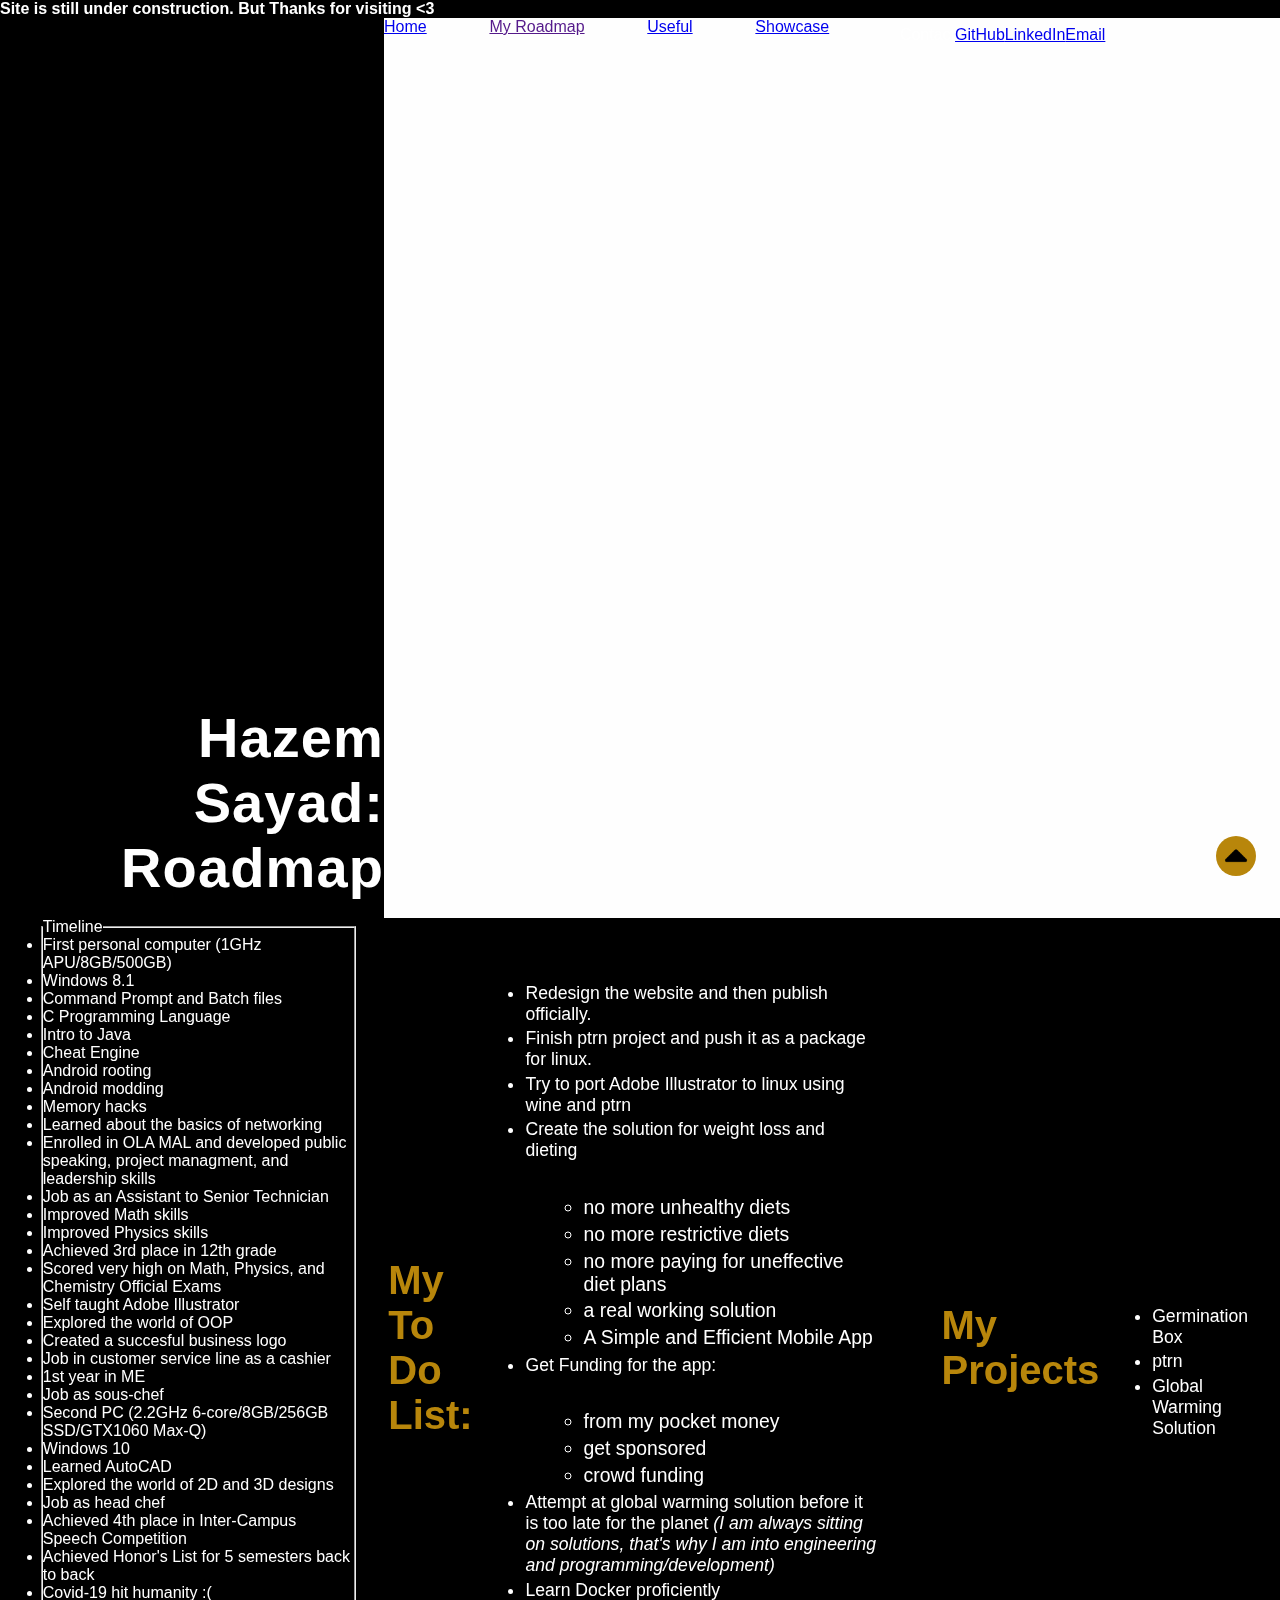
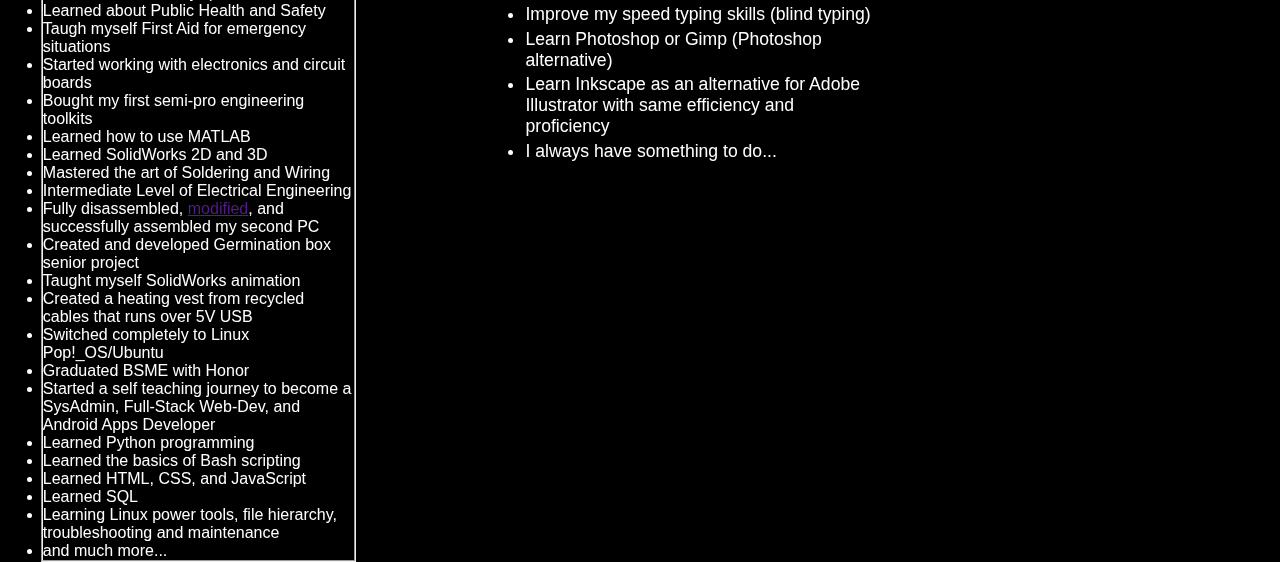
==== site/roadmap.html @ 7f30d3fe "added favicon, added fonts to the heads, added new navbar to useful" ====
<!DOCTYPE html>
<html lang="en">
  <head>
    <meta charset="UTF-8" />
    <title>HS: Roadmap</title>
    <link rel="shortcut icon" href="../img/favicon.ico" type="image/x-icon" />
    <link rel="stylesheet" href="../styles.css" />
    <script
      src="https://code.jquery.com/jquery-3.6.0.min.js"
      integrity="sha256-/xUj+3OJU5yExlq6GSYGSHk7tPXikynS7ogEvDej/m4="
      crossorigin="anonymous"
    ></script>
  </head>
  <body id="top">
    <div class="warning">
      <strong
        >Site is still under construction. But Thanks for visiting <3</strong
      >
    </div>
    <div>
      <div class="front flex-container">
        <h1>Hazem Sayad: Roadmap</h1>
      </div>
      <nav class="nav-bar">
        <ul id="navbarlist" class="flex-container">
          <li class="flex-container"><a href="../index.html">Home</a></li>
          <li class="flex-container">
            <a href="">My Roadmap</a>
          </li>
          <li class="flex-container">
            <a href="./useful.html">Useful</a>
          </li>
          <li class="flex-container">
            <a href="./showcase.html">Showcase</a>
          </li>
          <li class="flex-container dropdown">
            <p>Contact</p>
            <div class="flex-container dropdown-content">
              <a href="https://github.com/HazemSayad"> GitHub</a>
              <a href="https://www.linkedin.com/in/hazemsayad"> LinkedIn</a>
              <a href="mailto:hazemsayad@gmail.com">Email</a>
            </div>
          </li>
        </ul>
      </nav>
      <div class="body flex-container">
        <fieldset class="layer2 side-bar">
          <legend>Timeline</legend>
          <div class="timeline">
            <ul id="2014">
              <li>First personal computer (1GHz APU/8GB/500GB)</li>
              <li>Windows 8.1</li>
              <li>Command Prompt and Batch files</li>
              <li>C Programming Language</li>
              <li>Intro to Java</li>
            </ul>
            <ul id="2015">
              <li>Cheat Engine</li>
              <li>Android rooting</li>
              <li>Android modding</li>
              <li>Memory hacks</li>
              <li>Learned about the basics of networking</li>
            </ul>
            <ul id="2016">
              <li>
                Enrolled in OLA MAL and developed public speaking, project
                managment, and leadership skills
              </li>
              <li>Job as an Assistant to Senior Technician</li>
              <li>Improved Math skills</li>
              <li>Improved Physics skills</li>
              <li>Achieved 3rd place in 12th grade</li>
              <li>
                Scored very high on Math, Physics, and Chemistry Official Exams
              </li>
            </ul>
            <ul id="2017">
              <li>Self taught Adobe Illustrator</li>
              <li>Explored the world of OOP</li>
              <li>Created a succesful business logo</li>
              <li>Job in customer service line as a cashier</li>
              <li>1st year in ME</li>
              <li>Job as sous-chef</li>
            </ul>
            <ul id="2018">
              <li>Second PC (2.2GHz 6-core/8GB/256GB SSD/GTX1060 Max-Q)</li>
              <li>Windows 10</li>
              <li>Learned AutoCAD</li>
              <li>Explored the world of 2D and 3D designs</li>
              <li>Job as head chef</li>
              <li>Achieved 4th place in Inter-Campus Speech Competition</li>
            </ul>
            <ul id="2019">
              <li>Achieved Honor's List for 5 semesters back to back</li>
              <li>Covid-19 hit humanity :(</li>
              <li>Learned about Public Health and Safety</li>
              <li>Taugh myself First Aid for emergency situations</li>
              <li>Started working with electronics and circuit boards</li>
              <li>Bought my first semi-pro engineering toolkits</li>
            </ul>
            <ul id="2020">
              <li>Learned how to use MATLAB</li>
              <li>Learned SolidWorks 2D and 3D</li>
              <li>Mastered the art of Soldering and Wiring</li>
              <li>Intermediate Level of Electrical Engineering</li>
              <li>
                Fully disassembled, <a href="">modified</a>, and successfully
                assembled my second PC
              </li>
            </ul>
            <ul id="2021">
              <li>Created and developed Germination box senior project</li>
              <li>Taught myself SolidWorks animation</li>
              <li>
                Created a heating vest from recycled cables that runs over 5V
                USB
              </li>
              <li>Switched completely to Linux Pop!_OS/Ubuntu</li>
              <li>Graduated BSME with Honor</li>
              <li>
                Started a self teaching journey to become a SysAdmin, Full-Stack
                Web-Dev, and Android Apps Developer
              </li>
            </ul>
            <ul id="present">
              <li>Learned Python programming</li>
              <li>Learned the basics of Bash scripting</li>
              <li>Learned HTML, CSS, and JavaScript</li>
              <li>Learned SQL</li>
              <li>
                Learning Linux power tools, file hierarchy, troubleshooting and
                maintenance
              </li>
              <li>and much more...</li>
            </ul>
          </div>
        </fieldset>
        <div class="layer2 flex-container middle site-roadmap">
          <div class="card">
            <h2>My To Do List:</h2>
            <ul>
              <li>Redesign the website and then publish officially.</li>
              <li>Finish ptrn project and push it as a package for linux.</li>
              <li>
                Try to port Adobe Illustrator to linux using wine and ptrn
              </li>
              <li>
                Create the solution for weight loss and dieting
                <ul>
                  <br />
                  <li>no more unhealthy diets</li>
                  <li>no more restrictive diets</li>
                  <li>no more paying for uneffective diet plans</li>
                  <li>a real working solution</li>
                  <li>A Simple and Efficient Mobile App</li>
                </ul>
              </li>
              <li>
                Get Funding for the app:
                <ul>
                  <br />
                  <li>from my pocket money</li>
                  <li>get sponsored</li>
                  <li>crowd funding</li>
                </ul>
              </li>
              <li>
                Attempt at global warming solution before it is too late for the
                planet
                <em
                  >(I am always sitting on solutions, that's why I am into
                  engineering and programming/development)</em
                >
              </li>
              <li>Learn Docker proficiently</li>
              <li>Improve my speed typing skills (blind typing)</li>
              <li>Learn Photoshop or Gimp (Photoshop alternative)</li>
              <li>
                Learn Inkscape as an alternative for Adobe Illustrator with same
                efficiency and proficiency
              </li>
              <li>I always have something to do...</li>
            </ul>
          </div>
          <div class="card">
            <h2>My Projects</h2>
            <ul>
              <li>Germination Box</li>
              <li>ptrn</li>
              <li>Global Warming Solution</li>
            </ul>
          </div>
        </div>
      </div>
    </div>
    <div id="up-arrow">
      <a href="#top" class="flex-container"
        ><img alt="Up" src="../img/up.png" />
      </a>
    </div>
    <script src="./script.js"></script>
  </body>
</html>
---- styles.css ----
@media screen and (orientation: landscape) {
  * {
    padding: 0px;
    margin: 0px;
    box-sizing: border-box;
    /* border: red 1px solid; */
  }

  body {
    background-color: #000000;
    color: #ffffff;
    font-family: "Roboto", sans-serif;
    overflow: hidden;
  }

  nav {
    height: 100vh;
    background-color: #fefefe;
    top: 0%;
    left: 0%;
    bottom: 0%;
    /* padding: 0% 0.5%; */
  }

  nav > ul > li:last-child {
    padding: 0.5em 0.5em;
  }

  nav > ul {
    gap: 7%;
  }

  nav + * {
    margin-left: calc(1.75em + 1%);
  }

  nav img {
    width: 1.5em;
  }

  .flex-container {
    display: flex;
  }

  .flex-vertical {
    flex-direction: column;
  }

  .center {
    display: flex;
    align-items: center;
    justify-content: center;
  }

  .section {
    height: 100vh;
  }

  .fixed {
    position: fixed;
  }

  .front {
    max-width: 30vw;
    bottom: 0px;
    height: 40vh;
    width: auto;
    padding-left: 2em;
    flex-basis: 125%;
    position: fixed;
    background-color: #000000;
    /* border: red solid 1px; */
    align-content: flex-end;
    z-index: -1;
  }

  .front + * {
    margin-left: 30vw;
  }

  .front > h1 {
    text-align: end;
    font-size: 3.5em;
    font-weight: 900;
    align-self: flex-end;
    letter-spacing: 0.02em;
  }

  .front > h2 {
    color: darkgoldenrod;
    font-size: 2.5em;
    padding-top: 0.25em;
    align-self: flex-end;
  }

  .scroll-snap-container {
    height: 100vh;
    overflow: auto;
    scroll-snap-type: y mandatory;
    scroll-behavior: smooth;
    scrollbar-width: thin;
  }

  .scroll-snap-container * {
    scroll-snap-align: center;
  }

  .card {
    padding: 2em;
    height: 100vh;
    display: flex;
    align-items: center;
  }

  .faded-ribbon-top {
    background: linear-gradient(180deg, rgb(0, 0, 0) 0%, rgba(0, 0, 0, 0) 100%);
    position: fixed;
    top: 0px;
    height: 13%;
    width: calc(100% - 31vw);
    right: 0.5em;
  }

  .faded-ribbon-bottom {
    background: linear-gradient(0deg, rgb(0, 0, 0) 0%, rgba(0, 0, 0, 0) 100%);
    position: fixed;
    bottom: 0px;
    height: 13%;
    width: calc(100% - 31vw);
    right: 0.5em;
  }

  .card h2 {
    color: #b8860b;
    font-size: 2.5em;
    padding-bottom: 1em;
  }

  .card p {
    padding-left: 1.5em;
    font-size: 1.2em;
  }

  .card ul {
    padding-top: 0.5em;
    padding-left: 3em;
    font-size: 1.1em;
  }

  .card li {
    padding: 0.1em 0em;
  }

  .card strong {
    color: darkgoldenrod;
  }

  .drop-down-content {
    display: none;
    position: fixed;
    left: 2.5em;
  }

  .drop-down {
    position: relative;
  }

  .drop-down-content img {
    margin-right: 0.5em;
    height: 1.2em;
    width: auto;
    vertical-align: -0.23em;
  }

  .drop-down-content > * {
    padding: 1.5em 2em;
    color: darkgoldenrod;
    width: 100%;
    font-weight: bold;
    border-left: darkgoldenrod 0.3em solid;
  }

  .drop-down:hover .drop-down-content {
    display: flex;
    background-color: #fefefe;
  }

  .drop-down-content > *:hover {
    background-color: darkgoldenrod;
    color: #fefefe;
    text-decoration-thickness: 2px;
  }
}

*::selection {
  background-color: rgb(184, 134, 11);
}

.card a {
  color: darkgoldenrod;
}

.card a:hover {
  text-decoration-thickness: 2px;
}

#up-arrow {
  border-radius: 100%;
  position: fixed;
  bottom: 1.5em;
  right: 1.5em;
  background-color: darkgoldenrod;
}

#up-arrow img {
  width: 2.5em;
}
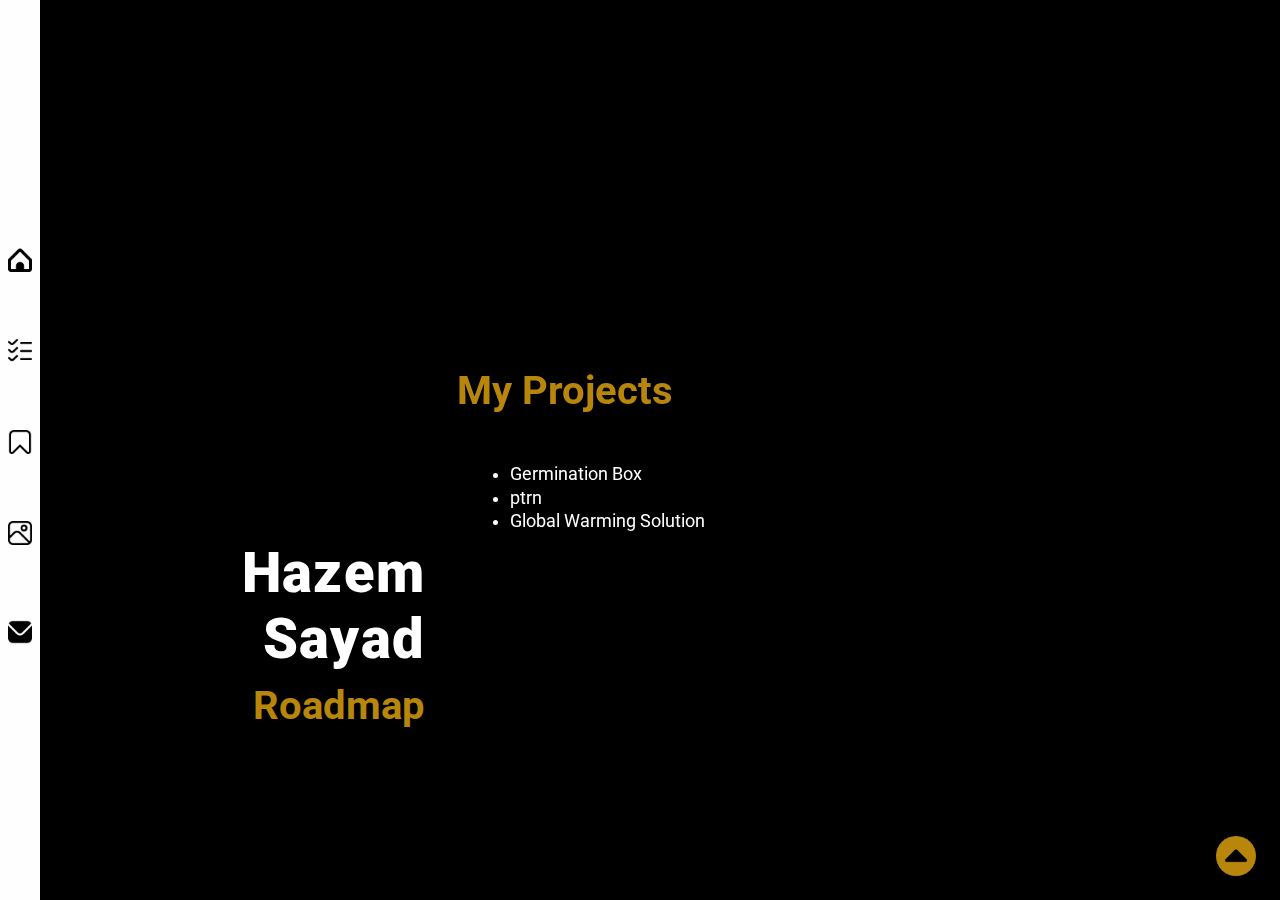
==== commit 92ccc202: "ported the new theme and fixed many small issues" ====
--- a/site/roadmap.html
+++ b/site/roadmap.html
@@ -5,6 +5,12 @@
     <title>HS: Roadmap</title>
     <link rel="shortcut icon" href="../img/favicon.ico" type="image/x-icon" />
     <link rel="stylesheet" href="../styles.css" />
+    <link rel="preconnect" href="https://fonts.googleapis.com" />
+    <link rel="preconnect" href="https://fonts.gstatic.com" crossorigin />
+    <link
+      href="https://fonts.googleapis.com/css2?family=Roboto:ital,wght@0,100;0,300;0,400;0,500;0,700;0,900;1,100;1,300;1,400;1,500;1,700;1,900&display=swap"
+      rel="stylesheet"
+    />
     <script
       src="https://code.jquery.com/jquery-3.6.0.min.js"
       integrity="sha256-/xUj+3OJU5yExlq6GSYGSHk7tPXikynS7ogEvDej/m4="
@@ -12,192 +18,229 @@
     ></script>
   </head>
   <body id="top">
-    <div class="warning">
-      <strong
-        >Site is still under construction. But Thanks for visiting <3</strong
-      >
-    </div>
-    <div>
-      <div class="front flex-container">
-        <h1>Hazem Sayad: Roadmap</h1>
+    <nav class="flex-container fixed">
+      <ul id="" class="flex-container flex-vertical center">
+        <li class="">
+          <a href="../index.html"
+            ><img id="nav-home" src="../img/home.png" alt="Home"
+          /></a>
+        </li>
+        <li class="">
+          <a href="./roadmap.html"
+            ><img id="nav-roadmap" src="../img/roadmap.png" alt="My Roadmap"
+          /></a>
+        </li>
+        <li class="">
+          <a href="./useful.html"
+            ><img id="nav-useful" src="../img/useful.png" alt="Useful"
+          /></a>
+        </li>
+        <li class="">
+          <a href="./showcase.html"
+            ><img id="nav-showcase" src="../img/showcase.png" alt="Showcase"
+          /></a>
+        </li>
+        <li class="drop-down flex-container flex-vertical center">
+          <img id="nav-contact" src="../img/contact.png" alt="Contact" />
+          <div class="drop-down-content flex-container flex-vertical center">
+            <a href="https://github.com/HazemSayad"
+              ><img id="nav-github" src="../img/github.png" alt="" />GitHub</a
+            >
+            <a href="https://www.linkedin.com/in/hazemsayad"
+              ><img
+                id="nav-linkedin"
+                src="../img/linkedin.png"
+                alt=""
+              />LinkedIn</a
+            >
+            <a href="mailto:hazemsayad@gmail.com"
+              ><img id="nav-email" src="../img/email.png" alt="" />Email</a
+            >
+          </div>
+        </li>
+      </ul>
+    </nav>
+    <div class="main-display flex-container">
+      <!-- front as in title/name -->
+      <div class="front flex-container flex-vertical">
+        <h1>Hazem Sayad</h1>
+        <h2>Roadmap</h2>
       </div>
-      <nav class="nav-bar">
-        <ul id="navbarlist" class="flex-container">
-          <li class="flex-container"><a href="../index.html">Home</a></li>
-          <li class="flex-container">
-            <a href="">My Roadmap</a>
-          </li>
-          <li class="flex-container">
-            <a href="./useful.html">Useful</a>
-          </li>
-          <li class="flex-container">
-            <a href="./showcase.html">Showcase</a>
-          </li>
-          <li class="flex-container dropdown">
-            <p>Contact</p>
-            <div class="flex-container dropdown-content">
-              <a href="https://github.com/HazemSayad"> GitHub</a>
-              <a href="https://www.linkedin.com/in/hazemsayad"> LinkedIn</a>
-              <a href="mailto:hazemsayad@gmail.com">Email</a>
+      <!-- cards and info to display -->
+      <div class="side flex-container flex-vertical">
+        <!-- fading ribbon on top for smooth UX -->
+        <div class="faded-ribbon-top"></div>
+        <div class="scroll-snap-container">
+          <div id="top" class="card">
+            <div class="wrapper">
+              <h2>My Projects</h2>
+              <ul>
+                <li>Germination Box</li>
+                <li>ptrn</li>
+                <li>Global Warming Solution</li>
+              </ul>
             </div>
-          </li>
-        </ul>
-      </nav>
-      <div class="body flex-container">
-        <fieldset class="layer2 side-bar">
-          <legend>Timeline</legend>
-          <div class="timeline">
-            <ul id="2014">
-              <li>First personal computer (1GHz APU/8GB/500GB)</li>
-              <li>Windows 8.1</li>
-              <li>Command Prompt and Batch files</li>
-              <li>C Programming Language</li>
-              <li>Intro to Java</li>
-            </ul>
-            <ul id="2015">
-              <li>Cheat Engine</li>
-              <li>Android rooting</li>
-              <li>Android modding</li>
-              <li>Memory hacks</li>
-              <li>Learned about the basics of networking</li>
-            </ul>
-            <ul id="2016">
-              <li>
-                Enrolled in OLA MAL and developed public speaking, project
-                managment, and leadership skills
-              </li>
-              <li>Job as an Assistant to Senior Technician</li>
-              <li>Improved Math skills</li>
-              <li>Improved Physics skills</li>
-              <li>Achieved 3rd place in 12th grade</li>
-              <li>
-                Scored very high on Math, Physics, and Chemistry Official Exams
-              </li>
-            </ul>
-            <ul id="2017">
-              <li>Self taught Adobe Illustrator</li>
-              <li>Explored the world of OOP</li>
-              <li>Created a succesful business logo</li>
-              <li>Job in customer service line as a cashier</li>
-              <li>1st year in ME</li>
-              <li>Job as sous-chef</li>
-            </ul>
-            <ul id="2018">
-              <li>Second PC (2.2GHz 6-core/8GB/256GB SSD/GTX1060 Max-Q)</li>
-              <li>Windows 10</li>
-              <li>Learned AutoCAD</li>
-              <li>Explored the world of 2D and 3D designs</li>
-              <li>Job as head chef</li>
-              <li>Achieved 4th place in Inter-Campus Speech Competition</li>
-            </ul>
-            <ul id="2019">
-              <li>Achieved Honor's List for 5 semesters back to back</li>
-              <li>Covid-19 hit humanity :(</li>
-              <li>Learned about Public Health and Safety</li>
-              <li>Taugh myself First Aid for emergency situations</li>
-              <li>Started working with electronics and circuit boards</li>
-              <li>Bought my first semi-pro engineering toolkits</li>
-            </ul>
-            <ul id="2020">
-              <li>Learned how to use MATLAB</li>
-              <li>Learned SolidWorks 2D and 3D</li>
-              <li>Mastered the art of Soldering and Wiring</li>
-              <li>Intermediate Level of Electrical Engineering</li>
-              <li>
-                Fully disassembled, <a href="">modified</a>, and successfully
-                assembled my second PC
-              </li>
-            </ul>
-            <ul id="2021">
-              <li>Created and developed Germination box senior project</li>
-              <li>Taught myself SolidWorks animation</li>
-              <li>
-                Created a heating vest from recycled cables that runs over 5V
-                USB
-              </li>
-              <li>Switched completely to Linux Pop!_OS/Ubuntu</li>
-              <li>Graduated BSME with Honor</li>
-              <li>
-                Started a self teaching journey to become a SysAdmin, Full-Stack
-                Web-Dev, and Android Apps Developer
-              </li>
-            </ul>
-            <ul id="present">
-              <li>Learned Python programming</li>
-              <li>Learned the basics of Bash scripting</li>
-              <li>Learned HTML, CSS, and JavaScript</li>
-              <li>Learned SQL</li>
-              <li>
-                Learning Linux power tools, file hierarchy, troubleshooting and
-                maintenance
-              </li>
-              <li>and much more...</li>
-            </ul>
-          </div>
-        </fieldset>
-        <div class="layer2 flex-container middle site-roadmap">
+          </div>
           <div class="card">
-            <h2>My To Do List:</h2>
-            <ul>
-              <li>Redesign the website and then publish officially.</li>
-              <li>Finish ptrn project and push it as a package for linux.</li>
-              <li>
-                Try to port Adobe Illustrator to linux using wine and ptrn
-              </li>
-              <li>
-                Create the solution for weight loss and dieting
-                <ul>
-                  <br />
-                  <li>no more unhealthy diets</li>
-                  <li>no more restrictive diets</li>
-                  <li>no more paying for uneffective diet plans</li>
-                  <li>a real working solution</li>
-                  <li>A Simple and Efficient Mobile App</li>
-                </ul>
-              </li>
-              <li>
-                Get Funding for the app:
-                <ul>
-                  <br />
-                  <li>from my pocket money</li>
-                  <li>get sponsored</li>
-                  <li>crowd funding</li>
-                </ul>
-              </li>
-              <li>
-                Attempt at global warming solution before it is too late for the
-                planet
-                <em
-                  >(I am always sitting on solutions, that's why I am into
-                  engineering and programming/development)</em
-                >
-              </li>
-              <li>Learn Docker proficiently</li>
-              <li>Improve my speed typing skills (blind typing)</li>
-              <li>Learn Photoshop or Gimp (Photoshop alternative)</li>
-              <li>
-                Learn Inkscape as an alternative for Adobe Illustrator with same
-                efficiency and proficiency
-              </li>
-              <li>I always have something to do...</li>
-            </ul>
+            <div class="wrapper">
+              <h2>My To Do List:</h2>
+              <ul>
+                <li>Redesign the website and then publish officially.</li>
+                <li>Finish ptrn project and push it as a package for linux.</li>
+                <li>
+                  Try to port Adobe Illustrator to linux using wine and ptrn
+                </li>
+                <li>
+                  Create the solution for weight loss and dieting
+                  <ul>
+                    <br />
+                    <li>no more unhealthy diets</li>
+                    <li>no more restrictive diets</li>
+                    <li>no more paying for uneffective diet plans</li>
+                    <li>a real working solution</li>
+                    <li>A Simple and Efficient Mobile App</li>
+                  </ul>
+                </li>
+                <li>
+                  Get Funding for the app:
+                  <ul>
+                    <br />
+                    <li>from my pocket money</li>
+                    <li>get sponsored</li>
+                    <li>crowd funding</li>
+                  </ul>
+                </li>
+                <li>
+                  Attempt at global warming solution before it is too late for
+                  the planet
+                  <em
+                    >(I am always sitting on solutions, that's why I am into
+                    engineering and programming/development)</em
+                  >
+                </li>
+                <li>Learn Docker proficiently</li>
+                <li>Improve my speed typing skills (blind typing)</li>
+                <li>Learn Photoshop or Gimp (Photoshop alternative)</li>
+                <li>
+                  Learn Inkscape as an alternative for Adobe Illustrator with
+                  same efficiency and proficiency
+                </li>
+                <li>I always have something to do...</li>
+              </ul>
+            </div>
           </div>
           <div class="card">
-            <h2>My Projects</h2>
-            <ul>
-              <li>Germination Box</li>
-              <li>ptrn</li>
-              <li>Global Warming Solution</li>
-            </ul>
+            <div class="wrapper">
+              <fieldset class="layer2 side-bar">
+                <legend>Timeline</legend>
+                <div class="timeline">
+                  <ul id="2014">
+                    <li>First personal computer (1GHz APU/8GB/500GB)</li>
+                    <li>Windows 8.1</li>
+                    <li>Command Prompt and Batch files</li>
+                    <li>C Programming Language</li>
+                    <li>Intro to Java</li>
+                  </ul>
+                  <ul id="2015">
+                    <li>Cheat Engine</li>
+                    <li>Android rooting</li>
+                    <li>Android modding</li>
+                    <li>Memory hacks</li>
+                    <li>Learned about the basics of networking</li>
+                  </ul>
+                  <ul id="2016">
+                    <li>
+                      Enrolled in OLA MAL and developed public speaking, project
+                      managment, and leadership skills
+                    </li>
+                    <li>Job as an Assistant to Senior Technician</li>
+                    <li>Improved Math skills</li>
+                    <li>Improved Physics skills</li>
+                    <li>Achieved 3rd place in 12th grade</li>
+                    <li>
+                      Scored very high on Math, Physics, and Chemistry Official
+                      Exams
+                    </li>
+                  </ul>
+                  <ul id="2017">
+                    <li>Self taught Adobe Illustrator</li>
+                    <li>Explored the world of OOP</li>
+                    <li>Created a succesful business logo</li>
+                    <li>Job in customer service line as a cashier</li>
+                    <li>1st year in ME</li>
+                    <li>Job as sous-chef</li>
+                  </ul>
+                  <ul id="2018">
+                    <li>
+                      Second PC (2.2GHz 6-core/8GB/256GB SSD/GTX1060 Max-Q)
+                    </li>
+                    <li>Windows 10</li>
+                    <li>Learned AutoCAD</li>
+                    <li>Explored the world of 2D and 3D designs</li>
+                    <li>Job as head chef</li>
+                    <li>
+                      Achieved 4th place in Inter-Campus Speech Competition
+                    </li>
+                  </ul>
+                  <ul id="2019">
+                    <li>Achieved Honor's List for 5 semesters back to back</li>
+                    <li>Covid-19 hit humanity :(</li>
+                    <li>Learned about Public Health and Safety</li>
+                    <li>Taugh myself First Aid for emergency situations</li>
+                    <li>Started working with electronics and circuit boards</li>
+                    <li>Bought my first semi-pro engineering toolkits</li>
+                  </ul>
+                  <ul id="2020">
+                    <li>Learned how to use MATLAB</li>
+                    <li>Learned SolidWorks 2D and 3D</li>
+                    <li>Mastered the art of Soldering and Wiring</li>
+                    <li>Intermediate Level of Electrical Engineering</li>
+                    <li>
+                      Fully disassembled, <a href="">modified</a>, and
+                      successfully assembled my second PC
+                    </li>
+                  </ul>
+                  <ul id="2021">
+                    <li>
+                      Created and developed Germination box senior project
+                    </li>
+                    <li>Taught myself SolidWorks animation</li>
+                    <li>
+                      Created a heating vest from recycled cables that runs over
+                      5V USB
+                    </li>
+                    <li>Switched completely to Linux Pop!_OS/Ubuntu</li>
+                    <li>Graduated BSME with Honor</li>
+                    <li>
+                      Started a self teaching journey to become a SysAdmin,
+                      Full-Stack Web-Dev, and Android Apps Developer
+                    </li>
+                  </ul>
+                  <ul id="present">
+                    <li>Learned Python programming</li>
+                    <li>Learned the basics of Bash scripting</li>
+                    <li>Learned HTML, CSS, and JavaScript</li>
+                    <li>Learned SQL</li>
+                    <li>
+                      Learning Linux power tools, file hierarchy,
+                      troubleshooting and maintenance
+                    </li>
+                    <li>and much more...</li>
+                  </ul>
+                </div>
+              </fieldset>
+            </div>
           </div>
         </div>
+        <!-- fading ribbon on bottom for smooth UX -->
+        <div class="faded-ribbon-bottom"></div>
       </div>
     </div>
-    <div id="up-arrow">
+    <div id="up-arrow" class="center">
       <a href="#top" class="flex-container"
         ><img alt="Up" src="../img/up.png" />
       </a>
     </div>
-    <script src="./script.js"></script>
+    <script src="../script.js"></script>
   </body>
 </html>
--- a/styles.css
+++ b/styles.css
@@ -93,6 +93,10 @@
     align-self: flex-end;
   }
 
+  .side {
+    flex-grow: 1;
+  }
+
   .scroll-snap-container {
     height: 100vh;
     overflow: auto;
@@ -196,6 +200,11 @@
   background-color: rgb(184, 134, 11);
 }
 
+h1::selection,
+h2::selection {
+  color: #000000;
+}
+
 .card a {
   color: darkgoldenrod;
 }
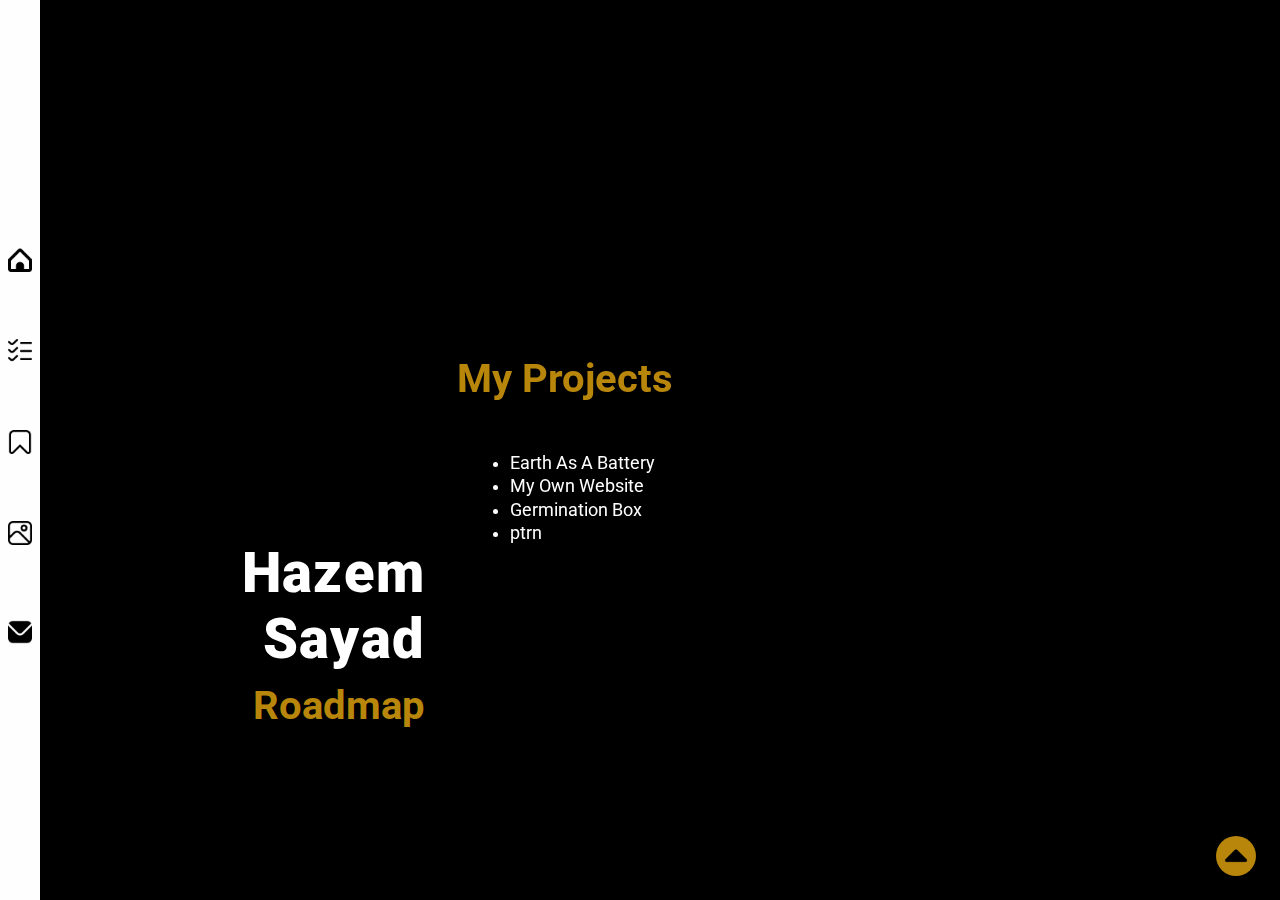
==== commit 909a54ef: "fixed top ids, and link in navbar, modified some of the list items, commented out the timeline part" ====
--- a/site/roadmap.html
+++ b/site/roadmap.html
@@ -2,7 +2,7 @@
 <html lang="en">
   <head>
     <meta charset="UTF-8" />
-    <title>HS: Roadmap</title>
+    <title>Roadmap</title>
     <link rel="shortcut icon" href="../img/favicon.ico" type="image/x-icon" />
     <link rel="stylesheet" href="../styles.css" />
     <link rel="preconnect" href="https://fonts.googleapis.com" />
@@ -17,7 +17,7 @@
       crossorigin="anonymous"
     ></script>
   </head>
-  <body id="top">
+  <body>
     <nav class="flex-container fixed">
       <ul id="" class="flex-container flex-vertical center">
         <li class="">
@@ -26,7 +26,7 @@
           /></a>
         </li>
         <li class="">
-          <a href="./roadmap.html"
+          <a href="#top"
             ><img id="nav-roadmap" src="../img/roadmap.png" alt="My Roadmap"
           /></a>
         </li>
@@ -75,9 +75,10 @@
             <div class="wrapper">
               <h2>My Projects</h2>
               <ul>
+                <li>Earth As A Battery</li>
+                <li>My Own Website</li>
                 <li>Germination Box</li>
                 <li>ptrn</li>
-                <li>Global Warming Solution</li>
               </ul>
             </div>
           </div>
@@ -85,7 +86,6 @@
             <div class="wrapper">
               <h2>My To Do List:</h2>
               <ul>
-                <li>Redesign the website and then publish officially.</li>
                 <li>Finish ptrn project and push it as a package for linux.</li>
                 <li>
                   Try to port Adobe Illustrator to linux using wine and ptrn
@@ -93,43 +93,28 @@
                 <li>
                   Create the solution for weight loss and dieting
                   <ul>
-                    <br />
-                    <li>no more unhealthy diets</li>
-                    <li>no more restrictive diets</li>
-                    <li>no more paying for uneffective diet plans</li>
-                    <li>a real working solution</li>
+                    <li>
+                      No more unhealthy diets, restrictive diets, or paying for
+                      useless diet plans
+                    </li>
+                    <li>A real solution</li>
                     <li>A Simple and Efficient Mobile App</li>
                   </ul>
                 </li>
-                <li>
-                  Get Funding for the app:
-                  <ul>
-                    <br />
-                    <li>from my pocket money</li>
-                    <li>get sponsored</li>
-                    <li>crowd funding</li>
-                  </ul>
-                </li>
-                <li>
-                  Attempt at global warming solution before it is too late for
-                  the planet
-                  <em
-                    >(I am always sitting on solutions, that's why I am into
-                    engineering and programming/development)</em
-                  >
-                </li>
-                <li>Learn Docker proficiently</li>
-                <li>Improve my speed typing skills (blind typing)</li>
+                <li>Fund the app myself or get funding for it:</li>
+                <li>
+                  Work on Earth As A Battery project as a global warming
+                  solution
+                </li>
                 <li>Learn Photoshop or Gimp (Photoshop alternative)</li>
                 <li>
                   Learn Inkscape as an alternative for Adobe Illustrator with
                   same efficiency and proficiency
                 </li>
-                <li>I always have something to do...</li>
               </ul>
             </div>
           </div>
-          <div class="card">
+          <!-- <div class="card">
             <div class="wrapper">
               <fieldset class="layer2 side-bar">
                 <legend>Timeline</legend>
@@ -230,7 +215,7 @@
                 </div>
               </fieldset>
             </div>
-          </div>
+          </div> -->
         </div>
         <!-- fading ribbon on bottom for smooth UX -->
         <div class="faded-ribbon-bottom"></div>
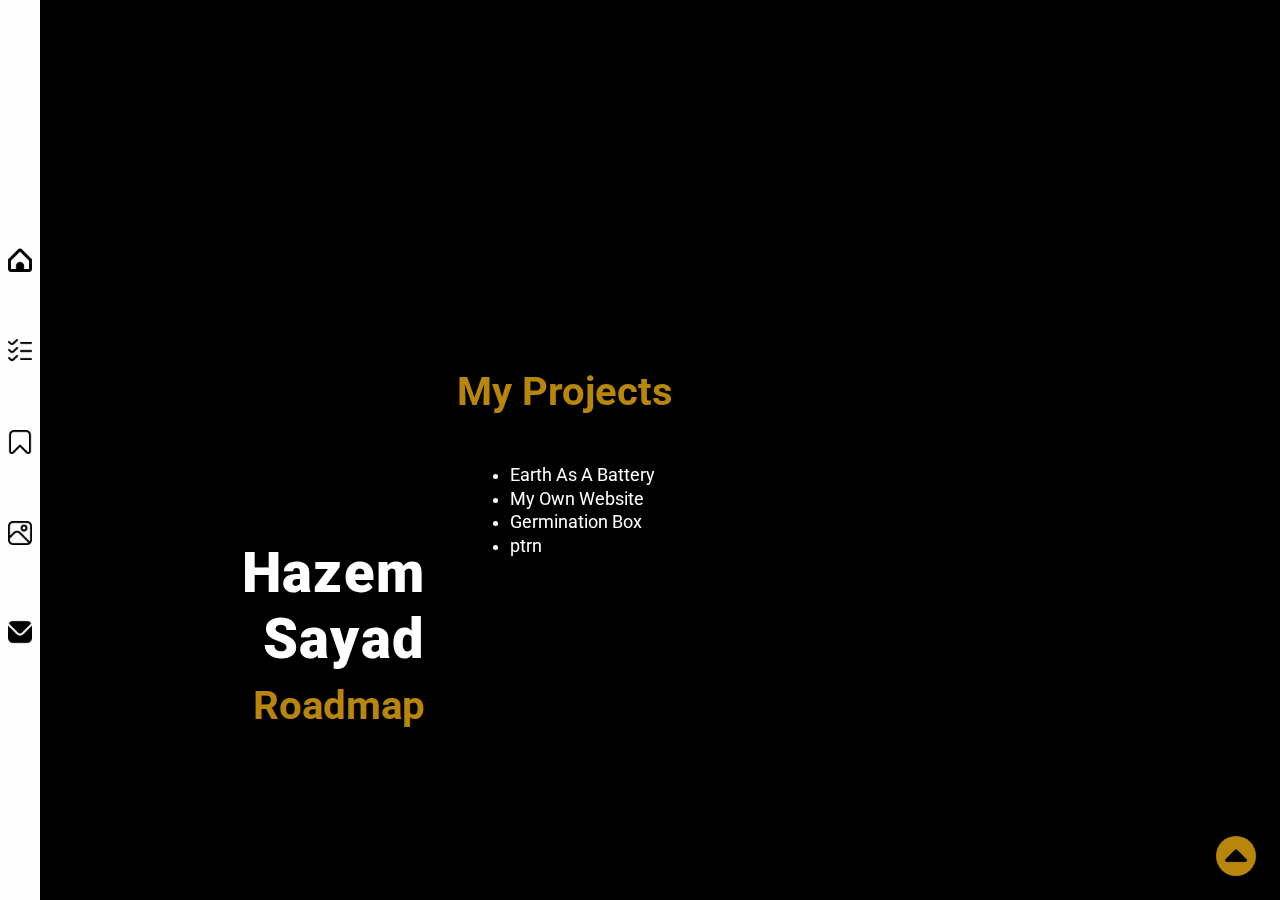
==== commit 4f475c86: "fixed the timeline and made it into cards" ====
--- a/site/roadmap.html
+++ b/site/roadmap.html
@@ -61,6 +61,13 @@
       </ul>
     </nav>
     <div class="main-display flex-container">
+      <!-- <div id="timeline" class="flex-container flex-vertical">
+        <ul>
+          <li>1</li>
+          <li>2</li>
+          <li>3</li>
+        </ul>
+      </div> -->
       <!-- front as in title/name -->
       <div class="front flex-container flex-vertical">
         <h1>Hazem Sayad</h1>
@@ -114,108 +121,141 @@
               </ul>
             </div>
           </div>
-          <!-- <div class="card">
-            <div class="wrapper">
-              <fieldset class="layer2 side-bar">
-                <legend>Timeline</legend>
-                <div class="timeline">
-                  <ul id="2014">
-                    <li>First personal computer (1GHz APU/8GB/500GB)</li>
-                    <li>Windows 8.1</li>
-                    <li>Command Prompt and Batch files</li>
-                    <li>C Programming Language</li>
-                    <li>Intro to Java</li>
-                  </ul>
-                  <ul id="2015">
-                    <li>Cheat Engine</li>
-                    <li>Android rooting</li>
-                    <li>Android modding</li>
-                    <li>Memory hacks</li>
-                    <li>Learned about the basics of networking</li>
-                  </ul>
-                  <ul id="2016">
-                    <li>
-                      Enrolled in OLA MAL and developed public speaking, project
-                      managment, and leadership skills
-                    </li>
-                    <li>Job as an Assistant to Senior Technician</li>
-                    <li>Improved Math skills</li>
-                    <li>Improved Physics skills</li>
-                    <li>Achieved 3rd place in 12th grade</li>
-                    <li>
-                      Scored very high on Math, Physics, and Chemistry Official
-                      Exams
-                    </li>
-                  </ul>
-                  <ul id="2017">
-                    <li>Self taught Adobe Illustrator</li>
-                    <li>Explored the world of OOP</li>
-                    <li>Created a succesful business logo</li>
-                    <li>Job in customer service line as a cashier</li>
-                    <li>1st year in ME</li>
-                    <li>Job as sous-chef</li>
-                  </ul>
-                  <ul id="2018">
-                    <li>
-                      Second PC (2.2GHz 6-core/8GB/256GB SSD/GTX1060 Max-Q)
-                    </li>
-                    <li>Windows 10</li>
-                    <li>Learned AutoCAD</li>
-                    <li>Explored the world of 2D and 3D designs</li>
-                    <li>Job as head chef</li>
-                    <li>
-                      Achieved 4th place in Inter-Campus Speech Competition
-                    </li>
-                  </ul>
-                  <ul id="2019">
-                    <li>Achieved Honor's List for 5 semesters back to back</li>
-                    <li>Covid-19 hit humanity :(</li>
-                    <li>Learned about Public Health and Safety</li>
-                    <li>Taugh myself First Aid for emergency situations</li>
-                    <li>Started working with electronics and circuit boards</li>
-                    <li>Bought my first semi-pro engineering toolkits</li>
-                  </ul>
-                  <ul id="2020">
-                    <li>Learned how to use MATLAB</li>
-                    <li>Learned SolidWorks 2D and 3D</li>
-                    <li>Mastered the art of Soldering and Wiring</li>
-                    <li>Intermediate Level of Electrical Engineering</li>
-                    <li>
-                      Fully disassembled, <a href="">modified</a>, and
-                      successfully assembled my second PC
-                    </li>
-                  </ul>
-                  <ul id="2021">
-                    <li>
-                      Created and developed Germination box senior project
-                    </li>
-                    <li>Taught myself SolidWorks animation</li>
-                    <li>
-                      Created a heating vest from recycled cables that runs over
-                      5V USB
-                    </li>
-                    <li>Switched completely to Linux Pop!_OS/Ubuntu</li>
-                    <li>Graduated BSME with Honor</li>
-                    <li>
-                      Started a self teaching journey to become a SysAdmin,
-                      Full-Stack Web-Dev, and Android Apps Developer
-                    </li>
-                  </ul>
-                  <ul id="present">
-                    <li>Learned Python programming</li>
-                    <li>Learned the basics of Bash scripting</li>
-                    <li>Learned HTML, CSS, and JavaScript</li>
-                    <li>Learned SQL</li>
-                    <li>
-                      Learning Linux power tools, file hierarchy,
-                      troubleshooting and maintenance
-                    </li>
-                    <li>and much more...</li>
-                  </ul>
-                </div>
-              </fieldset>
-            </div>
-          </div> -->
+          <div class="card">
+            <div class="wrapper">
+              <h2>Present</h2>
+              <ul id="present">
+                <li>Learned Python programming</li>
+                <li>Learned the basics of Bash scripting</li>
+                <li>Learned HTML, CSS, and JavaScript</li>
+                <li>Learned SQL</li>
+                <li>
+                  Learning Linux power tools, file hierarchy, troubleshooting
+                  and maintenance
+                </li>
+                <li>and much more...</li>
+              </ul>
+            </div>
+          </div>
+          <div class="card">
+            <div class="wrapper">
+              <h2>2021</h2>
+              <ul id="2021">
+                <li>
+                  Created, researched and developed Germination box senior
+                  project
+                </li>
+                <li>Taught myself SolidWorks animation</li>
+                <li>
+                  Created a heating vest from recycled cables that runs over 5V
+                  USB
+                </li>
+                <li>Switched completely to Linux Pop!_OS/Ubuntu</li>
+                <li>Graduated BSME with Honor</li>
+                <li>
+                  Started a self teaching journey to become a SysAdmin,
+                  Full-Stack Web-Dev, and Android Apps Developer
+                </li>
+              </ul>
+            </div>
+          </div>
+          <div class="card">
+            <div class="wrapper">
+              <h2>2020</h2>
+              <ul id="2020">
+                <li>Learned how to use MATLAB</li>
+                <li>Learned SolidWorks 2D and 3D</li>
+                <li>Mastered the art of Soldering and Wiring</li>
+                <li>Intermediate Level of Electrical Engineering</li>
+                <li>
+                  Fully disassembled, <a href="">modified</a>, and successfully
+                  assembled my second PC
+                </li>
+              </ul>
+            </div>
+          </div>
+          <div class="card">
+            <div class="wrapper">
+              <h2>2019</h2>
+              <ul id="2019">
+                <li>Achieved Honor's List for 5 semesters back to back</li>
+                <li>Covid-19 hit humanity :(</li>
+                <li>Learned about Public Health and Safety</li>
+                <li>Taugh myself First Aid for emergency situations</li>
+                <li>Started working with electronics and circuit boards</li>
+                <li>Bought my first semi-pro engineering toolkits</li>
+              </ul>
+            </div>
+          </div>
+          <div class="card">
+            <div class="wrapper">
+              <h2>2018</h2>
+              <ul id="2018">
+                <li>Second PC (2.2GHz 6-core/8GB/256GB SSD/GTX1060 Max-Q)</li>
+                <li>Windows 10</li>
+                <li>Learned AutoCAD</li>
+                <li>Explored the world of 2D and 3D designs</li>
+                <li>Job as head chef</li>
+                <li>Achieved 4th place in Inter-Campus Speech Competition</li>
+              </ul>
+            </div>
+          </div>
+          <div class="card">
+            <div class="wrapper">
+              <h2>2017</h2>
+              <ul id="2017">
+                <li>Self taught Adobe Illustrator</li>
+                <li>Explored the world of OOP</li>
+                <li>Created a succesful business logo</li>
+                <li>Job in customer service line as a cashier</li>
+                <li>1st year in ME</li>
+                <li>Job as sous-chef</li>
+              </ul>
+            </div>
+          </div>
+          <div class="card">
+            <div class="wrapper">
+              <h2>2016</h2>
+              <ul id="2016">
+                <li>
+                  Enrolled in OLA MAL and developed public speaking, project
+                  managment, and leadership skills
+                </li>
+                <li>Job as an Assistant to Senior Technician</li>
+                <li>Improved Math skills</li>
+                <li>Improved Physics skills</li>
+                <li>Achieved 3rd place in 12th grade</li>
+                <li>
+                  Scored very high on Math, Physics, and Chemistry Official
+                  Exams
+                </li>
+              </ul>
+            </div>
+          </div>
+          <div class="card">
+            <div class="wrapper">
+              <h2>2015</h2>
+              <ul id="2015">
+                <li>Cheat Engine</li>
+                <li>Android rooting</li>
+                <li>Android modding</li>
+                <li>Memory hacks</li>
+                <li>Learned about the basics of networking</li>
+              </ul>
+            </div>
+          </div>
+          <div class="card">
+            <div class="wrapper">
+              <h2>2014</h2>
+              <ul id="2014">
+                <li>First personal computer (1GHz APU/8GB/500GB)</li>
+                <li>Windows 8.1</li>
+                <li>Command Prompt and Batch files</li>
+                <li>C Programming Language</li>
+                <li>Intro to Java</li>
+              </ul>
+            </div>
+          </div>
         </div>
         <!-- fading ribbon on bottom for smooth UX -->
         <div class="faded-ribbon-bottom"></div>
--- a/styles.css
+++ b/styles.css
@@ -110,34 +110,43 @@
   }
 
   .card {
-    padding: 2em;
+    margin: 5% 0px;
+    padding: 0px 2em;
     height: 100vh;
     display: flex;
     align-items: center;
+    overflow: auto;
+    scrollbar-width: none;
   }
 
   .faded-ribbon-top {
     background: linear-gradient(180deg, rgb(0, 0, 0) 0%, rgba(0, 0, 0, 0) 100%);
     position: fixed;
     top: 0px;
-    height: 13%;
-    width: calc(100% - 31vw);
-    right: 0.5em;
+    height: 10%;
+    width: calc(100% - 30vw - 1.5em - 1em - 3.5em);
+    right: 2em;
   }
 
   .faded-ribbon-bottom {
     background: linear-gradient(0deg, rgb(0, 0, 0) 0%, rgba(0, 0, 0, 0) 100%);
     position: fixed;
     bottom: 0px;
-    height: 13%;
-    width: calc(100% - 31vw);
-    right: 0.5em;
+    height: 10%;
+    width: calc(100% - 30vw - 1.5em - 1em - 3.5em);
+    right: 2em;
+  }
+
+  .card > .wrapper {
+    padding-bottom: 2em;
   }
 
   .card h2 {
     color: #b8860b;
     font-size: 2.5em;
     padding-bottom: 1em;
+    padding-top: 1.5em;
+    position: sticky;
   }
 
   .card p {
@@ -201,7 +210,9 @@
 }
 
 h1::selection,
-h2::selection {
+h2::selection,
+strong::selection,
+a::selection {
   color: #000000;
 }
 
@@ -211,6 +222,10 @@
 
 .card a:hover {
   text-decoration-thickness: 2px;
+}
+
+#timeline {
+  display: none;
 }
 
 #up-arrow {
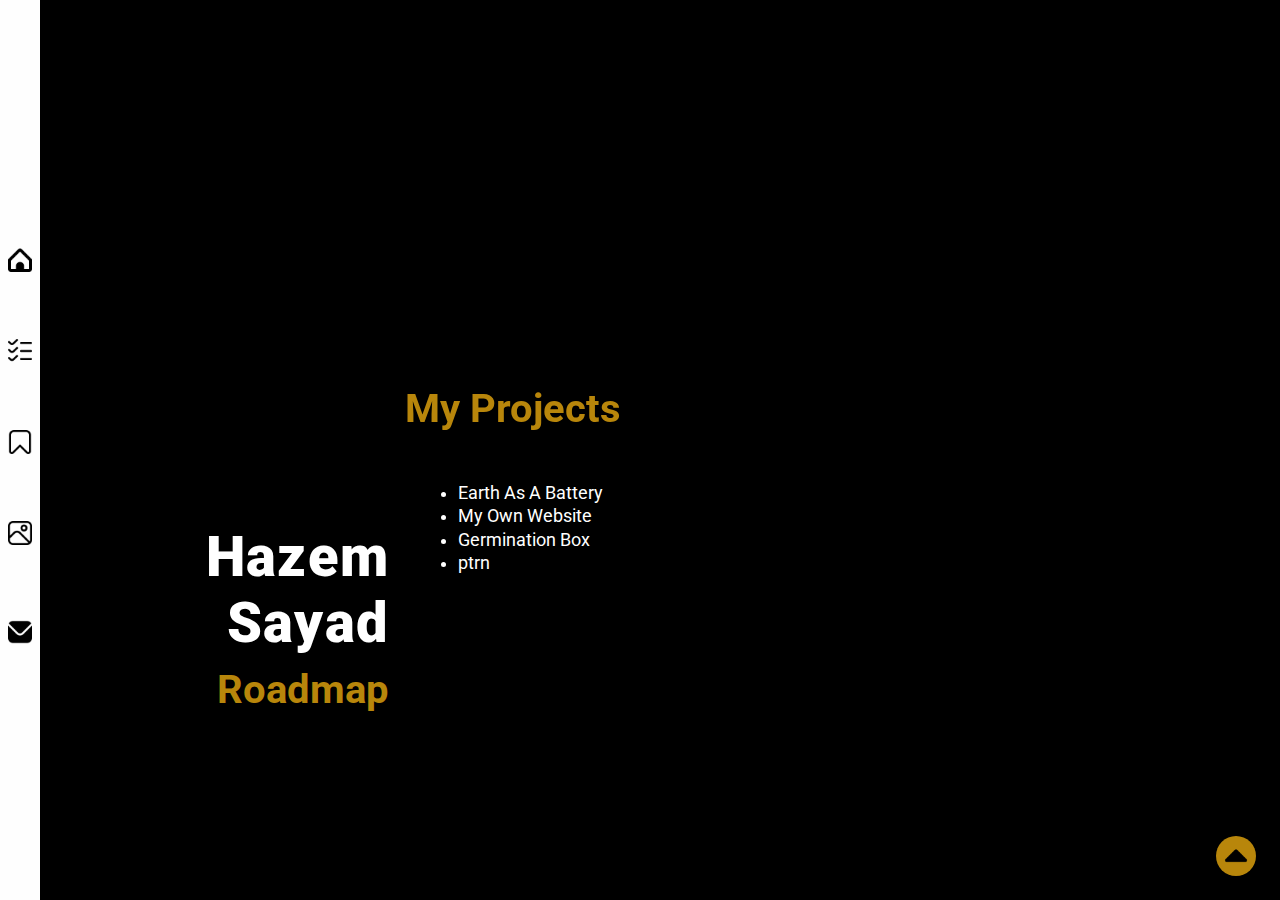
==== commit 10c2cddc: "fully finished the desktop version" ====
--- a/site/roadmap.html
+++ b/site/roadmap.html
@@ -18,48 +18,6 @@
     ></script>
   </head>
   <body>
-    <nav class="flex-container fixed">
-      <ul id="" class="flex-container flex-vertical center">
-        <li class="">
-          <a href="../index.html"
-            ><img id="nav-home" src="../img/home.png" alt="Home"
-          /></a>
-        </li>
-        <li class="">
-          <a href="#top"
-            ><img id="nav-roadmap" src="../img/roadmap.png" alt="My Roadmap"
-          /></a>
-        </li>
-        <li class="">
-          <a href="./useful.html"
-            ><img id="nav-useful" src="../img/useful.png" alt="Useful"
-          /></a>
-        </li>
-        <li class="">
-          <a href="./showcase.html"
-            ><img id="nav-showcase" src="../img/showcase.png" alt="Showcase"
-          /></a>
-        </li>
-        <li class="drop-down flex-container flex-vertical center">
-          <img id="nav-contact" src="../img/contact.png" alt="Contact" />
-          <div class="drop-down-content flex-container flex-vertical center">
-            <a href="https://github.com/HazemSayad"
-              ><img id="nav-github" src="../img/github.png" alt="" />GitHub</a
-            >
-            <a href="https://www.linkedin.com/in/hazemsayad"
-              ><img
-                id="nav-linkedin"
-                src="../img/linkedin.png"
-                alt=""
-              />LinkedIn</a
-            >
-            <a href="mailto:hazemsayad@gmail.com"
-              ><img id="nav-email" src="../img/email.png" alt="" />Email</a
-            >
-          </div>
-        </li>
-      </ul>
-    </nav>
     <div class="main-display flex-container">
       <!-- <div id="timeline" class="flex-container flex-vertical">
         <ul>
@@ -97,26 +55,11 @@
                 <li>
                   Try to port Adobe Illustrator to linux using wine and ptrn
                 </li>
-                <li>
-                  Create the solution for weight loss and dieting
-                  <ul>
-                    <li>
-                      No more unhealthy diets, restrictive diets, or paying for
-                      useless diet plans
-                    </li>
-                    <li>A real solution</li>
-                    <li>A Simple and Efficient Mobile App</li>
-                  </ul>
-                </li>
+                <li>Create the best solution for weight loss and dieting</li>
                 <li>Fund the app myself or get funding for it:</li>
                 <li>
                   Work on Earth As A Battery project as a global warming
                   solution
-                </li>
-                <li>Learn Photoshop or Gimp (Photoshop alternative)</li>
-                <li>
-                  Learn Inkscape as an alternative for Adobe Illustrator with
-                  same efficiency and proficiency
                 </li>
               </ul>
             </div>
@@ -266,6 +209,48 @@
         ><img alt="Up" src="../img/up.png" />
       </a>
     </div>
+    <nav class="flex-container fixed">
+      <ul id="" class="flex-container flex-vertical center">
+        <li class="">
+          <a href="../index.html"
+            ><img id="nav-home" src="../img/home.png" alt="Home"
+          /></a>
+        </li>
+        <li class="">
+          <a href="#top"
+            ><img id="nav-roadmap" src="../img/roadmap.png" alt="My Roadmap"
+          /></a>
+        </li>
+        <li class="">
+          <a href="./useful.html"
+            ><img id="nav-useful" src="../img/useful.png" alt="Useful"
+          /></a>
+        </li>
+        <li class="">
+          <a href="./showcase.html"
+            ><img id="nav-showcase" src="../img/showcase.png" alt="Showcase"
+          /></a>
+        </li>
+        <li class="drop-down flex-container flex-vertical center">
+          <img id="nav-contact" src="../img/contact.png" alt="Contact" />
+          <div class="drop-down-content flex-container flex-vertical center">
+            <a target="_blank" href="https://github.com/HazemSayad"
+              ><img id="nav-github" src="../img/github.png" alt="" />GitHub</a
+            >
+            <a target="_blank" href="https://www.linkedin.com/in/hazemsayad"
+              ><img
+                id="nav-linkedin"
+                src="../img/linkedin.png"
+                alt=""
+              />LinkedIn</a
+            >
+            <a target="_blank" href="mailto:hazemsayad@gmail.com"
+              ><img id="nav-email" src="../img/email.png" alt="" />Email</a
+            >
+          </div>
+        </li>
+      </ul>
+    </nav>
     <script src="../script.js"></script>
   </body>
 </html>
--- a/styles.css
+++ b/styles.css
@@ -1,15 +1,5 @@
-@media screen and (orientation: landscape) {
-  * {
-    padding: 0px;
-    margin: 0px;
-    box-sizing: border-box;
-    /* border: red 1px solid; */
-  }
-
+@media screen and (orientation: landscape) and (min-width: 800px) {
   body {
-    background-color: #000000;
-    color: #ffffff;
-    font-family: "Roboto", sans-serif;
     overflow: hidden;
   }
 
@@ -19,25 +9,24 @@
     top: 0%;
     left: 0%;
     bottom: 0%;
-    /* padding: 0% 0.5%; */
   }
 
   nav > ul > li:last-child {
-    padding: 0.5em 0.5em;
+    padding: 0.5em;
   }
 
   nav > ul {
     gap: 7%;
   }
 
-  nav + * {
-    margin-left: calc(1.75em + 1%);
-  }
-
   nav img {
     width: 1.5em;
   }
 
+  .main-display {
+    margin-left: 2.5em;
+  }
+
   .flex-container {
     display: flex;
   }
@@ -61,21 +50,20 @@
   }
 
   .front {
-    max-width: 30vw;
+    max-width: 26vw;
     bottom: 0px;
+    margin-left: 1em;
+    margin-bottom: 1em;
     height: 40vh;
     width: auto;
-    padding-left: 2em;
     flex-basis: 125%;
     position: fixed;
     background-color: #000000;
-    /* border: red solid 1px; */
     align-content: flex-end;
-    z-index: -1;
   }
 
   .front + * {
-    margin-left: 30vw;
+    margin-left: 26vw;
   }
 
   .front > h1 {
@@ -109,8 +97,26 @@
     scroll-snap-align: center;
   }
 
+  .faded-ribbon-top {
+    background: linear-gradient(180deg, rgb(0, 0, 0) 0%, rgba(0, 0, 0, 0) 100%);
+    position: fixed;
+    top: 0px;
+    height: 10%;
+    width: calc(100% - 26vw - 1.5em - 1em - 3.5em);
+    right: 2em;
+  }
+
+  .faded-ribbon-bottom {
+    background: linear-gradient(0deg, rgb(0, 0, 0) 0%, rgba(0, 0, 0, 0) 100%);
+    position: fixed;
+    bottom: 0px;
+    height: 10%;
+    width: calc(100% - 26vw - 1.5em - 1em - 3.5em);
+    right: 2em;
+  }
+
   .card {
-    margin: 5% 0px;
+    margin: 0px;
     padding: 0px 2em;
     height: 100vh;
     display: flex;
@@ -119,26 +125,20 @@
     scrollbar-width: none;
   }
 
-  .faded-ribbon-top {
-    background: linear-gradient(180deg, rgb(0, 0, 0) 0%, rgba(0, 0, 0, 0) 100%);
-    position: fixed;
+  .card > .relative-container {
+    position: relative;
+    width: 100%;
+    /* padding-bottom: 10%;  */
+  }
+
+  .relative-container > .wrapper {
     top: 0px;
-    height: 10%;
-    width: calc(100% - 30vw - 1.5em - 1em - 3.5em);
-    right: 2em;
-  }
-
-  .faded-ribbon-bottom {
-    background: linear-gradient(0deg, rgb(0, 0, 0) 0%, rgba(0, 0, 0, 0) 100%);
-    position: fixed;
-    bottom: 0px;
-    height: 10%;
-    width: calc(100% - 30vw - 1.5em - 1em - 3.5em);
-    right: 2em;
-  }
-
-  .card > .wrapper {
-    padding-bottom: 2em;
+    width: 100%;
+  }
+
+  .card > div {
+    height: auto;
+    width: auto;
   }
 
   .card h2 {
@@ -203,10 +203,154 @@
     color: #fefefe;
     text-decoration-thickness: 2px;
   }
+
+  .gallery {
+    display: flex;
+    padding-left: 1em;
+  }
+
+  .gallery.wide {
+    flex-direction: column;
+    justify-content: stretch;
+  }
+
+  .gallery.wide > .crop {
+    width: 100%;
+  }
+
+  .gallery.rows-2 > .crop {
+    height: calc(75vh / 2);
+  }
+
+  .gallery.rows-3 > .crop {
+    height: calc(75vh / 3);
+  }
+
+  .gallery.rows-4 > .crop {
+    height: calc(75vh / 4);
+  }
+
+  .crop {
+    filter: grayscale(0.3);
+    filter: brightness(80%);
+    display: block;
+    position: relative;
+    overflow: hidden;
+    margin-bottom: 1em;
+    margin-left: 1em;
+    transition: 0.2s;
+  }
+
+  .crop:hover {
+    filter: grayscale(0);
+    filter: brightness(100%);
+  }
+
+  .crop img {
+    width: 100%;
+    position: absolute;
+    top: -55%;
+  }
+  /* modal classes here */
+  /* The Modal (background) */
+
+  .modal {
+    display: none; /* Hidden by default */
+    position: fixed; /* Stay in place */
+    z-index: 1; /* Sit on top */
+    padding-top: 100px; /* Location of the box */
+    left: 0;
+    top: 0;
+    width: 100%; /* Full width */
+    height: 100%; /* Full height */
+    overflow: auto; /* Enable scroll if needed */
+    background-color: rgb(0, 0, 0); /* Fallback color */
+    background-color: rgba(0, 0, 0, 0.9); /* Black w/ opacity */
+  }
+
+  /* Modal Content (image) */
+  .modal-content {
+    margin: auto;
+    display: block;
+    /* width: 80%; */
+    max-width: 70%;
+    max-height: calc(95% - 100px);
+  }
+
+  /* Caption of Modal Image */
+  #caption {
+    margin: auto;
+    display: block;
+    width: 80%;
+    max-width: 700px;
+    text-align: center;
+    color: #ccc;
+    padding: 10px 0;
+    height: 150px;
+  }
+
+  /* Add Animation */
+  .modal-content,
+  #caption {
+    -webkit-animation-name: zoom;
+    -webkit-animation-duration: 0.6s;
+    animation-name: zoom;
+    animation-duration: 0.6s;
+  }
+
+  @-webkit-keyframes zoom {
+    from {
+      -webkit-transform: scale(0);
+    }
+    to {
+      -webkit-transform: scale(1);
+    }
+  }
+
+  @keyframes zoom {
+    from {
+      transform: scale(0);
+    }
+    to {
+      transform: scale(1);
+    }
+  }
+
+  /* The Close Button */
+  .close {
+    padding: 0.5em;
+    position: absolute;
+    top: 15px;
+    right: 35px;
+    color: #f1f1f1;
+    font-size: 40px;
+    font-weight: bold;
+    transition: 0.3s;
+  }
+
+  .close:hover,
+  .close:focus {
+    color: #bbb;
+    text-decoration: none;
+    cursor: pointer;
+  }
+}
+
+body {
+  background-color: #000000;
+  color: #ffffff;
+  font-family: "Roboto", sans-serif;
 }
 
 *::selection {
   background-color: rgb(184, 134, 11);
+}
+
+* {
+  padding: 0px;
+  margin: 0px;
+  box-sizing: border-box;
+  /* border: red 1px solid; */
 }
 
 h1::selection,
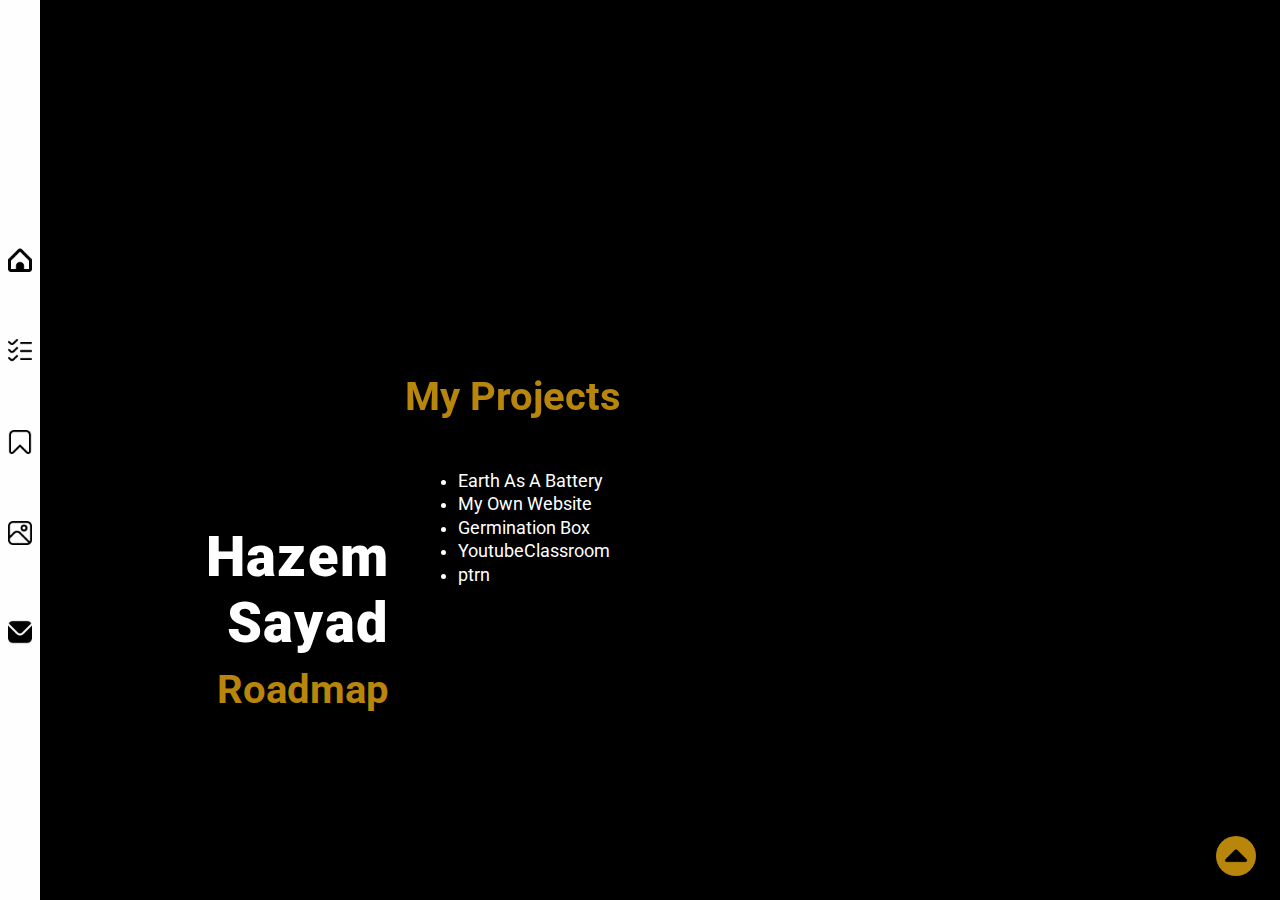
==== commit 8b5d52e2: "added li youtubeclassroom" ====
--- a/site/roadmap.html
+++ b/site/roadmap.html
@@ -1,256 +1,248 @@
 <!DOCTYPE html>
 <html lang="en">
-  <head>
-    <meta charset="UTF-8" />
-    <title>Roadmap</title>
-    <link rel="shortcut icon" href="../img/favicon.ico" type="image/x-icon" />
-    <link rel="stylesheet" href="../styles.css" />
-    <link rel="preconnect" href="https://fonts.googleapis.com" />
-    <link rel="preconnect" href="https://fonts.gstatic.com" crossorigin />
-    <link
-      href="https://fonts.googleapis.com/css2?family=Roboto:ital,wght@0,100;0,300;0,400;0,500;0,700;0,900;1,100;1,300;1,400;1,500;1,700;1,900&display=swap"
-      rel="stylesheet"
-    />
-    <script
-      src="https://code.jquery.com/jquery-3.6.0.min.js"
-      integrity="sha256-/xUj+3OJU5yExlq6GSYGSHk7tPXikynS7ogEvDej/m4="
-      crossorigin="anonymous"
-    ></script>
-  </head>
-  <body>
-    <div class="main-display flex-container">
-      <!-- <div id="timeline" class="flex-container flex-vertical">
+
+<head>
+  <meta charset="UTF-8" />
+  <meta name="viewport" content="width=device-width, initial-scale=1.0" />
+  <title>Roadmap</title>
+  <link rel="shortcut icon" href="../img/favicon.ico" type="image/x-icon" />
+  <link rel="stylesheet" href="../styles.css" />
+  <link rel="preconnect" href="https://fonts.googleapis.com" />
+  <link rel="preconnect" href="https://fonts.gstatic.com" crossorigin />
+  <link
+    href="https://fonts.googleapis.com/css2?family=Roboto:ital,wght@0,100;0,300;0,400;0,500;0,700;0,900;1,100;1,300;1,400;1,500;1,700;1,900&display=swap"
+    rel="stylesheet" />
+  <script src="https://code.jquery.com/jquery-3.6.0.js" integrity="sha256-H+K7U5CnXl1h5ywQfKtSj8PCmoN9aaq30gDh27Xc0jk="
+    crossorigin="anonymous"></script>
+  <script type="text/javascript">
+    $(document).bind("mobileinit", function () {
+      $.mobile.ajaxEnabled = false;
+    });
+  </script>
+  <script src="../scripts/jquery.mobile.custom.js"></script>
+</head>
+
+<body>
+  <div class="main-display flex-container">
+    <!-- <div id="timeline" class="flex-container flex-vertical">
         <ul>
           <li>1</li>
           <li>2</li>
           <li>3</li>
         </ul>
       </div> -->
-      <!-- front as in title/name -->
-      <div class="front flex-container flex-vertical">
-        <h1>Hazem Sayad</h1>
-        <h2>Roadmap</h2>
+    <!-- front as in title/name -->
+    <div class="front flex-container flex-vertical">
+      <h1>Hazem Sayad</h1>
+      <h2>Roadmap</h2>
+    </div>
+    <!-- cards and info to display -->
+    <div class="side flex-container flex-vertical">
+      <!-- fading ribbon on top for smooth UX -->
+      <div class="faded-ribbon-top"></div>
+      <div class="scroll-snap-container">
+        <div id="top" class="card">
+          <div class="wrapper">
+            <h2>My Projects</h2>
+            <ul>
+              <li>Earth As A Battery</li>
+              <li>My Own Website</li>
+              <li>Germination Box</li>
+              <li>YoutubeClassroom</li>
+              <li>ptrn</li>
+            </ul>
+          </div>
+        </div>
+        <div class="card">
+          <div class="wrapper">
+            <h2>My To Do List:</h2>
+            <ul>
+              <li>Finish ptrn project and push it as a package for linux.</li>
+              <li>
+                Try to port Adobe Illustrator to linux using wine and ptrn
+              </li>
+              <li>Create the best solution for weight loss and dieting</li>
+              <li>Fund the app myself or get funding for it:</li>
+              <li>
+                Work on Earth As A Battery project as a global warming
+                solution
+              </li>
+            </ul>
+          </div>
+        </div>
+        <div class="card">
+          <div class="wrapper">
+            <h2>Present</h2>
+            <ul id="present">
+              <li>Learned Python programming</li>
+              <li>Learned the basics of Bash scripting</li>
+              <li>Learned HTML, CSS, and JavaScript</li>
+              <li>Learned SQL</li>
+              <li>
+                Learning Linux power tools, file hierarchy, troubleshooting
+                and maintenance
+              </li>
+              <li>and much more...</li>
+            </ul>
+          </div>
+        </div>
+        <div class="card">
+          <div class="wrapper">
+            <h2>2021</h2>
+            <ul id="2021">
+              <li>
+                Created, researched and developed Germination box senior
+                project
+              </li>
+              <li>Taught myself SolidWorks animation</li>
+              <li>
+                Created a heating vest from recycled cables that runs over 5V
+                USB
+              </li>
+              <li>Switched completely to Linux Pop!_OS/Ubuntu</li>
+              <li>Graduated BSME with Honor</li>
+              <li>
+                Started a self teaching journey to become a SysAdmin,
+                Full-Stack Web-Dev, and Android Apps Developer
+              </li>
+            </ul>
+          </div>
+        </div>
+        <div class="card">
+          <div class="wrapper">
+            <h2>2020</h2>
+            <ul id="2020">
+              <li>Learned how to use MATLAB</li>
+              <li>Learned SolidWorks 2D and 3D</li>
+              <li>Mastered the art of Soldering and Wiring</li>
+              <li>Intermediate Level of Electrical Engineering</li>
+              <li>
+                Fully disassembled,
+                <a href="./showcase.html#laptop">modified</a>, and
+                successfully assembled my second PC
+              </li>
+            </ul>
+          </div>
+        </div>
+        <div class="card">
+          <div class="wrapper">
+            <h2>2019</h2>
+            <ul id="2019">
+              <li>Achieved Honor's List for 5 semesters back to back</li>
+              <li>Covid-19 hit humanity :(</li>
+              <li>Learned about Public Health and Safety</li>
+              <li>Taugh myself First Aid for emergency situations</li>
+              <li>Started working with electronics and circuit boards</li>
+              <li>Bought my first semi-pro engineering toolkits</li>
+            </ul>
+          </div>
+        </div>
+        <div class="card">
+          <div class="wrapper">
+            <h2>2018</h2>
+            <ul id="2018">
+              <li>Second PC (2.2GHz 6-core/8GB/256GB SSD/GTX1060 Max-Q)</li>
+              <li>Windows 10</li>
+              <li>Learned AutoCAD</li>
+              <li>Explored the world of 2D and 3D designs</li>
+              <li>Job as head chef</li>
+              <li>Achieved 4th place in Inter-Campus Speech Competition</li>
+            </ul>
+          </div>
+        </div>
+        <div class="card">
+          <div class="wrapper">
+            <h2>2017</h2>
+            <ul id="2017">
+              <li>Self taught Adobe Illustrator</li>
+              <li>Explored the world of OOP</li>
+              <li>Created a succesful business logo</li>
+              <li>Job in customer service line as a cashier</li>
+              <li>1st year in ME</li>
+              <li>Job as sous-chef</li>
+            </ul>
+          </div>
+        </div>
+        <div class="card">
+          <div class="wrapper">
+            <h2>2016</h2>
+            <ul id="2016">
+              <li>
+                Enrolled in OLA MAL and developed public speaking, project
+                managment, and leadership skills
+              </li>
+              <li>Job as an Assistant to Senior Technician</li>
+              <li>Improved Math skills</li>
+              <li>Improved Physics skills</li>
+              <li>Achieved 3rd place in 12th grade</li>
+              <li>
+                Scored very high on Math, Physics, and Chemistry Official
+                Exams
+              </li>
+            </ul>
+          </div>
+        </div>
+        <div class="card">
+          <div class="wrapper">
+            <h2>2015</h2>
+            <ul id="2015">
+              <li>Cheat Engine</li>
+              <li>Android rooting</li>
+              <li>Android modding</li>
+              <li>Memory hacks</li>
+              <li>Learned about the basics of networking</li>
+            </ul>
+          </div>
+        </div>
+        <div class="card">
+          <div class="wrapper">
+            <h2>2014</h2>
+            <ul id="2014">
+              <li>First personal computer (1GHz APU/8GB/500GB)</li>
+              <li>Windows 8.1</li>
+              <li>Command Prompt and Batch files</li>
+              <li>C Programming Language</li>
+              <li>Intro to Java</li>
+            </ul>
+          </div>
+        </div>
       </div>
-      <!-- cards and info to display -->
-      <div class="side flex-container flex-vertical">
-        <!-- fading ribbon on top for smooth UX -->
-        <div class="faded-ribbon-top"></div>
-        <div class="scroll-snap-container">
-          <div id="top" class="card">
-            <div class="wrapper">
-              <h2>My Projects</h2>
-              <ul>
-                <li>Earth As A Battery</li>
-                <li>My Own Website</li>
-                <li>Germination Box</li>
-                <li>ptrn</li>
-              </ul>
-            </div>
-          </div>
-          <div class="card">
-            <div class="wrapper">
-              <h2>My To Do List:</h2>
-              <ul>
-                <li>Finish ptrn project and push it as a package for linux.</li>
-                <li>
-                  Try to port Adobe Illustrator to linux using wine and ptrn
-                </li>
-                <li>Create the best solution for weight loss and dieting</li>
-                <li>Fund the app myself or get funding for it:</li>
-                <li>
-                  Work on Earth As A Battery project as a global warming
-                  solution
-                </li>
-              </ul>
-            </div>
-          </div>
-          <div class="card">
-            <div class="wrapper">
-              <h2>Present</h2>
-              <ul id="present">
-                <li>Learned Python programming</li>
-                <li>Learned the basics of Bash scripting</li>
-                <li>Learned HTML, CSS, and JavaScript</li>
-                <li>Learned SQL</li>
-                <li>
-                  Learning Linux power tools, file hierarchy, troubleshooting
-                  and maintenance
-                </li>
-                <li>and much more...</li>
-              </ul>
-            </div>
-          </div>
-          <div class="card">
-            <div class="wrapper">
-              <h2>2021</h2>
-              <ul id="2021">
-                <li>
-                  Created, researched and developed Germination box senior
-                  project
-                </li>
-                <li>Taught myself SolidWorks animation</li>
-                <li>
-                  Created a heating vest from recycled cables that runs over 5V
-                  USB
-                </li>
-                <li>Switched completely to Linux Pop!_OS/Ubuntu</li>
-                <li>Graduated BSME with Honor</li>
-                <li>
-                  Started a self teaching journey to become a SysAdmin,
-                  Full-Stack Web-Dev, and Android Apps Developer
-                </li>
-              </ul>
-            </div>
-          </div>
-          <div class="card">
-            <div class="wrapper">
-              <h2>2020</h2>
-              <ul id="2020">
-                <li>Learned how to use MATLAB</li>
-                <li>Learned SolidWorks 2D and 3D</li>
-                <li>Mastered the art of Soldering and Wiring</li>
-                <li>Intermediate Level of Electrical Engineering</li>
-                <li>
-                  Fully disassembled, <a href="">modified</a>, and successfully
-                  assembled my second PC
-                </li>
-              </ul>
-            </div>
-          </div>
-          <div class="card">
-            <div class="wrapper">
-              <h2>2019</h2>
-              <ul id="2019">
-                <li>Achieved Honor's List for 5 semesters back to back</li>
-                <li>Covid-19 hit humanity :(</li>
-                <li>Learned about Public Health and Safety</li>
-                <li>Taugh myself First Aid for emergency situations</li>
-                <li>Started working with electronics and circuit boards</li>
-                <li>Bought my first semi-pro engineering toolkits</li>
-              </ul>
-            </div>
-          </div>
-          <div class="card">
-            <div class="wrapper">
-              <h2>2018</h2>
-              <ul id="2018">
-                <li>Second PC (2.2GHz 6-core/8GB/256GB SSD/GTX1060 Max-Q)</li>
-                <li>Windows 10</li>
-                <li>Learned AutoCAD</li>
-                <li>Explored the world of 2D and 3D designs</li>
-                <li>Job as head chef</li>
-                <li>Achieved 4th place in Inter-Campus Speech Competition</li>
-              </ul>
-            </div>
-          </div>
-          <div class="card">
-            <div class="wrapper">
-              <h2>2017</h2>
-              <ul id="2017">
-                <li>Self taught Adobe Illustrator</li>
-                <li>Explored the world of OOP</li>
-                <li>Created a succesful business logo</li>
-                <li>Job in customer service line as a cashier</li>
-                <li>1st year in ME</li>
-                <li>Job as sous-chef</li>
-              </ul>
-            </div>
-          </div>
-          <div class="card">
-            <div class="wrapper">
-              <h2>2016</h2>
-              <ul id="2016">
-                <li>
-                  Enrolled in OLA MAL and developed public speaking, project
-                  managment, and leadership skills
-                </li>
-                <li>Job as an Assistant to Senior Technician</li>
-                <li>Improved Math skills</li>
-                <li>Improved Physics skills</li>
-                <li>Achieved 3rd place in 12th grade</li>
-                <li>
-                  Scored very high on Math, Physics, and Chemistry Official
-                  Exams
-                </li>
-              </ul>
-            </div>
-          </div>
-          <div class="card">
-            <div class="wrapper">
-              <h2>2015</h2>
-              <ul id="2015">
-                <li>Cheat Engine</li>
-                <li>Android rooting</li>
-                <li>Android modding</li>
-                <li>Memory hacks</li>
-                <li>Learned about the basics of networking</li>
-              </ul>
-            </div>
-          </div>
-          <div class="card">
-            <div class="wrapper">
-              <h2>2014</h2>
-              <ul id="2014">
-                <li>First personal computer (1GHz APU/8GB/500GB)</li>
-                <li>Windows 8.1</li>
-                <li>Command Prompt and Batch files</li>
-                <li>C Programming Language</li>
-                <li>Intro to Java</li>
-              </ul>
-            </div>
-          </div>
-        </div>
-        <!-- fading ribbon on bottom for smooth UX -->
-        <div class="faded-ribbon-bottom"></div>
-      </div>
+      <!-- fading ribbon on bottom for smooth UX -->
+      <div class="faded-ribbon-bottom"></div>
     </div>
-    <div id="up-arrow" class="center">
-      <a href="#top" class="flex-container"
-        ><img alt="Up" src="../img/up.png" />
-      </a>
-    </div>
-    <nav class="flex-container fixed">
-      <ul id="" class="flex-container flex-vertical center">
-        <li class="">
-          <a href="../index.html"
-            ><img id="nav-home" src="../img/home.png" alt="Home"
-          /></a>
-        </li>
-        <li class="">
-          <a href="#top"
-            ><img id="nav-roadmap" src="../img/roadmap.png" alt="My Roadmap"
-          /></a>
-        </li>
-        <li class="">
-          <a href="./useful.html"
-            ><img id="nav-useful" src="../img/useful.png" alt="Useful"
-          /></a>
-        </li>
-        <li class="">
-          <a href="./showcase.html"
-            ><img id="nav-showcase" src="../img/showcase.png" alt="Showcase"
-          /></a>
-        </li>
-        <li class="drop-down flex-container flex-vertical center">
-          <img id="nav-contact" src="../img/contact.png" alt="Contact" />
-          <div class="drop-down-content flex-container flex-vertical center">
-            <a target="_blank" href="https://github.com/HazemSayad"
-              ><img id="nav-github" src="../img/github.png" alt="" />GitHub</a
-            >
-            <a target="_blank" href="https://www.linkedin.com/in/hazemsayad"
-              ><img
-                id="nav-linkedin"
-                src="../img/linkedin.png"
-                alt=""
-              />LinkedIn</a
-            >
-            <a target="_blank" href="mailto:hazemsayad@gmail.com"
-              ><img id="nav-email" src="../img/email.png" alt="" />Email</a
-            >
-          </div>
-        </li>
-      </ul>
-    </nav>
-    <script src="../script.js"></script>
-  </body>
-</html>
+  </div>
+  <div id="up-arrow" class="center">
+    <a href="#top" class="flex-container"><img alt="Up" src="../img/up.png" />
+    </a>
+  </div>
+  <nav class="flex-container fixed">
+    <ul id="" class="flex-container flex-vertical center">
+      <li class="">
+        <a href="../index.html"><img id="nav-home" src="../img/home.png" alt="Home" /></a>
+      </li>
+      <li class="">
+        <a href="#top"><img id="nav-roadmap" src="../img/roadmap.png" alt="My Roadmap" /></a>
+      </li>
+      <li class="">
+        <a href="./useful.html"><img id="nav-useful" src="../img/useful.png" alt="Useful" /></a>
+      </li>
+      <li class="">
+        <a href="./showcase.html"><img id="nav-showcase" src="../img/showcase.png" alt="Showcase" /></a>
+      </li>
+      <li class="drop-down flex-container flex-vertical center">
+        <img id="nav-contact" src="../img/contact.png" alt="Contact" />
+        <div class="drop-down-content flex-container flex-vertical center">
+          <a target="_blank" href="https://github.com/HazemSayad"><img id="nav-github" src="../img/github.png"
+              alt="" />GitHub</a>
+          <a target="_blank" href="https://www.linkedin.com/in/hazemsayad"><img id="nav-linkedin"
+              src="../img/linkedin.png" alt="" />LinkedIn</a>
+          <a target="_blank" href="mailto:hazemsayad@gmail.com"><img id="nav-email" src="../img/email.png"
+              alt="" />Email</a>
+        </div>
+      </li>
+    </ul>
+  </nav>
+  <script src="../scripts/script.js"></script>
+</body>
+
+</html>--- a/styles.css
+++ b/styles.css
@@ -28,16 +28,27 @@
   }
 
   .flex-container {
+    display: -webkit-box;
+    display: -ms-flexbox;
     display: flex;
   }
 
   .flex-vertical {
+    -webkit-box-orient: vertical;
+    -webkit-box-direction: normal;
+    -ms-flex-direction: column;
     flex-direction: column;
   }
 
   .center {
-    display: flex;
+    display: -webkit-box;
+    display: -ms-flexbox;
+    display: flex;
+    -webkit-box-align: center;
+    -ms-flex-align: center;
     align-items: center;
+    -webkit-box-pack: center;
+    -ms-flex-pack: center;
     justify-content: center;
   }
 
@@ -56,9 +67,11 @@
     margin-bottom: 1em;
     height: 40vh;
     width: auto;
+    -ms-flex-preferred-size: 125%;
     flex-basis: 125%;
     position: fixed;
     background-color: #000000;
+    -ms-flex-line-pack: end;
     align-content: flex-end;
   }
 
@@ -70,6 +83,7 @@
     text-align: end;
     font-size: 3.5em;
     font-weight: 900;
+    -ms-flex-item-align: end;
     align-self: flex-end;
     letter-spacing: 0.02em;
   }
@@ -78,16 +92,20 @@
     color: darkgoldenrod;
     font-size: 2.5em;
     padding-top: 0.25em;
+    -ms-flex-item-align: end;
     align-self: flex-end;
   }
 
   .side {
+    -webkit-box-flex: 1;
+    -ms-flex-positive: 1;
     flex-grow: 1;
   }
 
   .scroll-snap-container {
     height: 100vh;
     overflow: auto;
+    -ms-scroll-snap-type: y mandatory;
     scroll-snap-type: y mandatory;
     scroll-behavior: smooth;
     scrollbar-width: thin;
@@ -98,28 +116,52 @@
   }
 
   .faded-ribbon-top {
+    background: -webkit-gradient(
+      linear,
+      left top,
+      left bottom,
+      from(rgb(0, 0, 0)),
+      to(rgba(0, 0, 0, 0))
+    );
+    background: -o-linear-gradient(top, rgb(0, 0, 0) 0%, rgba(0, 0, 0, 0) 100%);
     background: linear-gradient(180deg, rgb(0, 0, 0) 0%, rgba(0, 0, 0, 0) 100%);
     position: fixed;
     top: 0px;
     height: 10%;
-    width: calc(100% - 26vw - 1.5em - 1em - 3.5em);
-    right: 2em;
+    width: calc(100% - 26vw - 1.5em - 3.5em);
+    right: 1em;
   }
 
   .faded-ribbon-bottom {
+    background: -webkit-gradient(
+      linear,
+      left bottom,
+      left top,
+      from(rgb(0, 0, 0)),
+      to(rgba(0, 0, 0, 0))
+    );
+    background: -o-linear-gradient(
+      bottom,
+      rgb(0, 0, 0) 0%,
+      rgba(0, 0, 0, 0) 100%
+    );
     background: linear-gradient(0deg, rgb(0, 0, 0) 0%, rgba(0, 0, 0, 0) 100%);
     position: fixed;
     bottom: 0px;
     height: 10%;
-    width: calc(100% - 26vw - 1.5em - 1em - 3.5em);
-    right: 2em;
+    width: calc(100% - 26vw - 1.5em - 3.5em);
+    right: 1em;
   }
 
   .card {
     margin: 0px;
     padding: 0px 2em;
     height: 100vh;
-    display: flex;
+    display: -webkit-box;
+    display: -ms-flexbox;
+    display: flex;
+    -webkit-box-align: center;
+    -ms-flex-align: center;
     align-items: center;
     overflow: auto;
     scrollbar-width: none;
@@ -164,10 +206,6 @@
     padding: 0.1em 0em;
   }
 
-  .card strong {
-    color: darkgoldenrod;
-  }
-
   .drop-down-content {
     display: none;
     position: fixed;
@@ -194,6 +232,8 @@
   }
 
   .drop-down:hover .drop-down-content {
+    display: -webkit-box;
+    display: -ms-flexbox;
     display: flex;
     background-color: #fefefe;
   }
@@ -205,17 +245,30 @@
   }
 
   .gallery {
+    display: -webkit-box;
+    display: -ms-flexbox;
     display: flex;
     padding-left: 1em;
   }
 
   .gallery.wide {
+    -webkit-box-orient: vertical;
+    -webkit-box-direction: normal;
+    -ms-flex-direction: column;
     flex-direction: column;
+    -webkit-box-pack: stretch;
+    -ms-flex-pack: stretch;
     justify-content: stretch;
   }
 
   .gallery.wide > .crop {
     width: 100%;
+    height: 75vh;
+  }
+
+  .gallery.wide > .crop > img {
+    width: 100%;
+    top: 0;
   }
 
   .gallery.rows-2 > .crop {
@@ -231,18 +284,24 @@
   }
 
   .crop {
+    -webkit-filter: grayscale(0.3);
     filter: grayscale(0.3);
+    -webkit-filter: brightness(80%);
     filter: brightness(80%);
     display: block;
     position: relative;
     overflow: hidden;
     margin-bottom: 1em;
     margin-left: 1em;
+    -webkit-transition: 0.2s;
+    -o-transition: 0.2s;
     transition: 0.2s;
   }
 
   .crop:hover {
+    -webkit-filter: grayscale(0);
     filter: grayscale(0);
+    -webkit-filter: brightness(100%);
     filter: brightness(100%);
   }
 
@@ -255,10 +314,9 @@
   /* The Modal (background) */
 
   .modal {
+    padding: 2em;
     display: none; /* Hidden by default */
     position: fixed; /* Stay in place */
-    z-index: 1; /* Sit on top */
-    padding-top: 100px; /* Location of the box */
     left: 0;
     top: 0;
     width: 100%; /* Full width */
@@ -268,30 +326,31 @@
     background-color: rgba(0, 0, 0, 0.9); /* Black w/ opacity */
   }
 
+  .modal-content-container {
+    height: 100%;
+  }
+
   /* Modal Content (image) */
   .modal-content {
-    margin: auto;
+    -webkit-box-flex: 1;
+    -ms-flex: 1;
+    flex: 1;
     display: block;
-    /* width: 80%; */
-    max-width: 70%;
-    max-height: calc(95% - 100px);
+    max-width: 100%;
+    max-height: 95%;
+    margin-bottom: 2em;
   }
 
   /* Caption of Modal Image */
-  #caption {
-    margin: auto;
-    display: block;
+  #modal-caption {
     width: 80%;
-    max-width: 700px;
     text-align: center;
     color: #ccc;
-    padding: 10px 0;
-    height: 150px;
   }
 
   /* Add Animation */
   .modal-content,
-  #caption {
+  #modal-caption {
     -webkit-animation-name: zoom;
     -webkit-animation-duration: 0.6s;
     animation-name: zoom;
@@ -309,9 +368,11 @@
 
   @keyframes zoom {
     from {
+      -webkit-transform: scale(0);
       transform: scale(0);
     }
     to {
+      -webkit-transform: scale(1);
       transform: scale(1);
     }
   }
@@ -320,11 +381,13 @@
   .close {
     padding: 0.5em;
     position: absolute;
-    top: 15px;
-    right: 35px;
+    top: 0.5em;
+    right: 0.5em;
     color: #f1f1f1;
     font-size: 40px;
     font-weight: bold;
+    -webkit-transition: 0.3s;
+    -o-transition: 0.3s;
     transition: 0.3s;
   }
 
@@ -334,6 +397,408 @@
     text-decoration: none;
     cursor: pointer;
   }
+
+  #up-arrow {
+    border-radius: 100%;
+    position: fixed;
+    bottom: 1.5em;
+    right: 1.5em;
+    background-color: darkgoldenrod;
+  }
+
+  #up-arrow img {
+    width: 2.5em;
+  }
+}
+
+@media screen and (orientation: portrait) {
+  body {
+    overflow: hidden;
+  }
+
+  nav {
+    /* height: calc(5vh+1em); */
+    width: 100vw;
+    background-color: #fefefe;
+    bottom: 0%;
+    left: 0%;
+    right: 0%;
+    -webkit-box-pack: center;
+    -ms-flex-pack: center;
+    justify-content: center;
+  }
+
+  nav > ul > li:last-child {
+    padding: 1vh;
+  }
+
+  nav > ul.flex-container {
+    gap: 7%;
+    width: 100%;
+    -webkit-box-pack: space-evenly;
+    -ms-flex-pack: space-evenly;
+    justify-content: space-evenly;
+  }
+
+  nav img {
+    height: 4vh;
+  }
+
+  .center {
+    display: -webkit-box;
+    display: -ms-flexbox;
+    display: flex;
+    -webkit-box-align: center;
+    -ms-flex-align: center;
+    align-items: center;
+    -webkit-box-pack: center;
+    -ms-flex-pack: center;
+    justify-content: center;
+  }
+
+  .flex-container {
+    display: -webkit-box;
+    display: -ms-flexbox;
+    display: flex;
+  }
+
+  .fixed {
+    position: fixed;
+  }
+
+  .drop-down-content {
+    display: none;
+    position: fixed;
+    bottom: 6vh;
+    /* width: 100%; */
+  }
+
+  .drop-down {
+    position: relative;
+  }
+
+  .drop-down-content img {
+    margin-right: 0.5em;
+    height: 1.2em;
+    width: auto;
+    vertical-align: -0.23em;
+  }
+
+  .drop-down-content > * {
+    padding: 1.5em 2em;
+    color: darkgoldenrod;
+    width: 100%;
+    font-weight: bold;
+    border-left: darkgoldenrod 0.3em solid;
+  }
+
+  .drop-down:hover .drop-down-content {
+    display: -webkit-box;
+    display: -ms-flexbox;
+    display: flex;
+    background-color: #fefefe;
+  }
+
+  .drop-down-content > *:hover {
+    background-color: darkgoldenrod;
+    color: #fefefe;
+    text-decoration-thickness: 2px;
+  }
+
+  .flex-vertical {
+    -webkit-box-orient: vertical;
+    -webkit-box-direction: normal;
+    -ms-flex-direction: column;
+    flex-direction: column;
+  }
+
+  .main-display {
+    -webkit-box-orient: vertical;
+    -webkit-box-direction: normal;
+    -ms-flex-direction: column;
+    flex-direction: column;
+    position: fixed;
+    top: 0px;
+    bottom: 6vh;
+    right: 0px;
+    left: 0px;
+  }
+
+  div.front.flex-container {
+    -webkit-box-orient: horizontal;
+    -webkit-box-direction: normal;
+    -ms-flex-direction: row;
+    flex-direction: row;
+    -webkit-box-align: end;
+    -ms-flex-align: end;
+    align-items: flex-end;
+    position: sticky;
+    top: 0;
+    background-color: #000000;
+    z-index: 1;
+    padding: 0.8em;
+  }
+
+  div.front.flex-container > h2 {
+    margin-left: 1em;
+    -ms-flex-item-align: center;
+    -ms-grid-row-align: center;
+    align-self: center;
+  }
+
+  .front > h1 {
+    font-size: 2.5em;
+    font-weight: 900;
+    letter-spacing: 0.02em;
+  }
+
+  .front > h2 {
+    color: darkgoldenrod;
+    padding-top: 0.25em;
+    border-bottom: darkgoldenrod 3px solid;
+  }
+
+  .card {
+    height: 100%;
+    display: -webkit-box;
+    display: -ms-flexbox;
+    display: flex;
+    overflow: auto;
+    scrollbar-width: none;
+    padding: 1em;
+  }
+
+  .card > .relative-container {
+    position: relative;
+    width: 100%;
+    height: 100%;
+    /* padding-bottom: 10%;  */
+  }
+
+  .relative-container > .wrapper {
+    top: 0px;
+    width: 100%;
+    height: 100%;
+  }
+
+  .card > div {
+    height: auto;
+    width: auto;
+  }
+
+  .card > div {
+    height: auto;
+    width: auto;
+  }
+
+  .card h2 {
+    color: #b8860b;
+    font-size: 2.25em;
+    padding-bottom: 1em;
+    position: sticky;
+  }
+
+  .card p {
+    padding-left: 1em;
+    font-size: 1.25em;
+  }
+
+  .card ul {
+    padding-top: 0.5em;
+    padding-left: 2.75em;
+    font-size: 1em;
+    -ms-flex-preferred-size: 50%;
+    flex-basis: 50%;
+  }
+
+  .card li {
+    padding: 0.1em 0em;
+  }
+
+  .side {
+    position: relative;
+    height: 100%;
+    top: 0px;
+    -webkit-box-flex: 1;
+    -ms-flex-positive: 1;
+    flex-grow: 1;
+    height: 50%;
+  }
+
+  .scroll-snap-container {
+    height: 100vh;
+    overflow: auto;
+    -ms-scroll-snap-type: y mandatory;
+    scroll-snap-type: y mandatory;
+    scroll-behavior: smooth;
+    scrollbar-width: thin;
+    padding-right: 0.5em;
+    padding-left: 0.5em;
+  }
+
+  .scroll-snap-container > .card {
+    -webkit-box-orient: vertical;
+    -webkit-box-direction: normal;
+    -ms-flex-direction: column;
+    flex-direction: column;
+  }
+
+  .scroll-snap-container * {
+    scroll-snap-align: center;
+  }
+
+  .faded-ribbon-bottom {
+    display: none;
+  }
+
+  .faded-ribbon-top {
+    display: none;
+  }
+
+  #up-arrow {
+    border-radius: 100%;
+    position: fixed;
+    bottom: 8vh;
+    right: 2vw;
+    background-color: darkgoldenrod;
+  }
+
+  #up-arrow img {
+    width: 10vw;
+  }
+
+  .gallery {
+    height: 100%;
+    display: -webkit-box;
+    display: -ms-flexbox;
+    display: flex;
+  }
+
+  .gallery.wide {
+    -webkit-box-orient: vertical;
+    -webkit-box-direction: normal;
+    -ms-flex-direction: column;
+    flex-direction: column;
+    -webkit-box-pack: stretch;
+    -ms-flex-pack: stretch;
+    justify-content: stretch;
+  }
+
+  .gallery.wide > .crop {
+    width: 100%;
+    height: 100%;
+  }
+
+  .gallery.rows-2 > .crop {
+    height: 49.25%;
+  }
+
+  .gallery.rows-3 > .crop {
+    height: 33%;
+  }
+
+  .gallery.rows-4 > .crop {
+    height: 24.75%;
+  }
+
+  .crop {
+    display: block;
+    position: relative;
+    overflow: hidden;
+    margin-bottom: 1em;
+    -webkit-transition: 0.2s;
+    -o-transition: 0.2s;
+    transition: 0.2s;
+  }
+
+  .crop img {
+    width: 100%;
+    position: absolute;
+  }
+
+  /* modal classes here */
+  /* The Modal (background) */
+
+  .modal {
+    display: none; /* Hidden by default */
+    position: fixed; /* Stay in place */
+    z-index: 1; /* Sit on top */
+    left: 0;
+    top: 0;
+    width: 100%; /* Full width */
+    height: 100%; /* Full height */
+    overflow: auto; /* Enable scroll if needed */
+    background-color: rgb(0, 0, 0); /* Fallback color */
+    background-color: rgba(0, 0, 0, 0.9); /* Black w/ opacity */
+  }
+
+  .modal-content-container {
+    height: 100%;
+  }
+
+  /* Modal Content (image) */
+  .modal-content {
+    display: block;
+    width: 100%;
+    margin-bottom: 1em;
+  }
+
+  /* Caption of Modal Image */
+  #modal-caption {
+    width: 80%;
+    text-align: center;
+    color: #ccc;
+  }
+
+  /* Add Animation */
+  .modal-content,
+  #modal-caption {
+    -webkit-animation-name: zoom;
+    -webkit-animation-duration: 0.6s;
+    animation-name: zoom;
+    animation-duration: 0.6s;
+  }
+
+  /* The Close Button */
+  .close {
+    padding: 0.5em;
+    position: absolute;
+    top: 0.5em;
+    right: 0.5em;
+    color: #f1f1f1;
+    font-size: 40px;
+    font-weight: bold;
+    -webkit-transition: 0.3s;
+    -o-transition: 0.3s;
+    transition: 0.3s;
+  }
+
+  .close:hover,
+  .close:focus {
+    color: #bbb;
+    text-decoration: none;
+    cursor: pointer;
+  }
+
+  @-webkit-keyframes zoom {
+    from {
+      -webkit-transform: scale(0);
+    }
+    to {
+      -webkit-transform: scale(1);
+    }
+  }
+
+  @keyframes zoom {
+    from {
+      -webkit-transform: scale(0);
+      transform: scale(0);
+    }
+    to {
+      -webkit-transform: scale(1);
+      transform: scale(1);
+    }
+  }
 }
 
 body {
@@ -342,6 +807,10 @@
   font-family: "Roboto", sans-serif;
 }
 
+*::-moz-selection {
+  background-color: rgb(184, 134, 11);
+}
+
 *::selection {
   background-color: rgb(184, 134, 11);
 }
@@ -349,8 +818,16 @@
 * {
   padding: 0px;
   margin: 0px;
+  -webkit-box-sizing: border-box;
   box-sizing: border-box;
   /* border: red 1px solid; */
+}
+
+h1::-moz-selection,
+h2::-moz-selection,
+strong::-moz-selection,
+a::-moz-selection {
+  color: #000000;
 }
 
 h1::selection,
@@ -368,18 +845,10 @@
   text-decoration-thickness: 2px;
 }
 
+.card strong {
+  color: darkgoldenrod;
+}
+
 #timeline {
   display: none;
 }
-
-#up-arrow {
-  border-radius: 100%;
-  position: fixed;
-  bottom: 1.5em;
-  right: 1.5em;
-  background-color: darkgoldenrod;
-}
-
-#up-arrow img {
-  width: 2.5em;
-}
